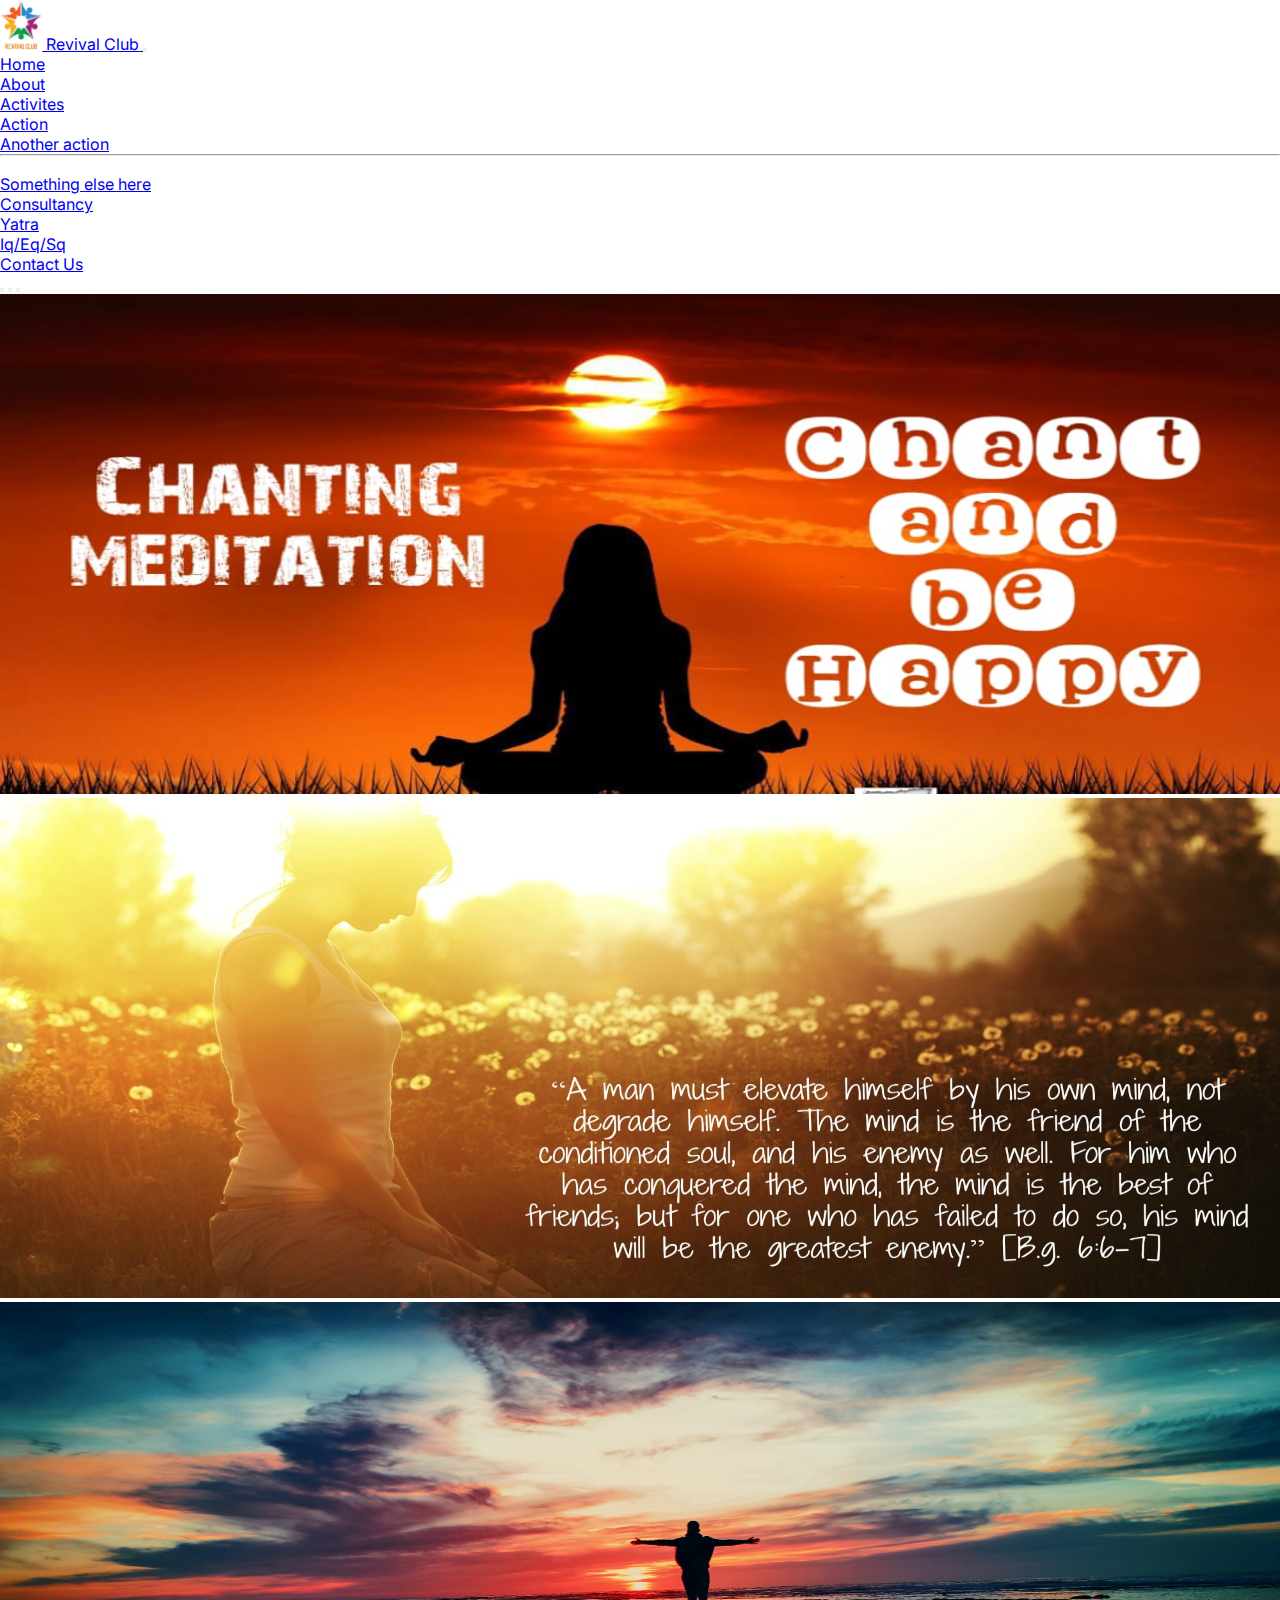
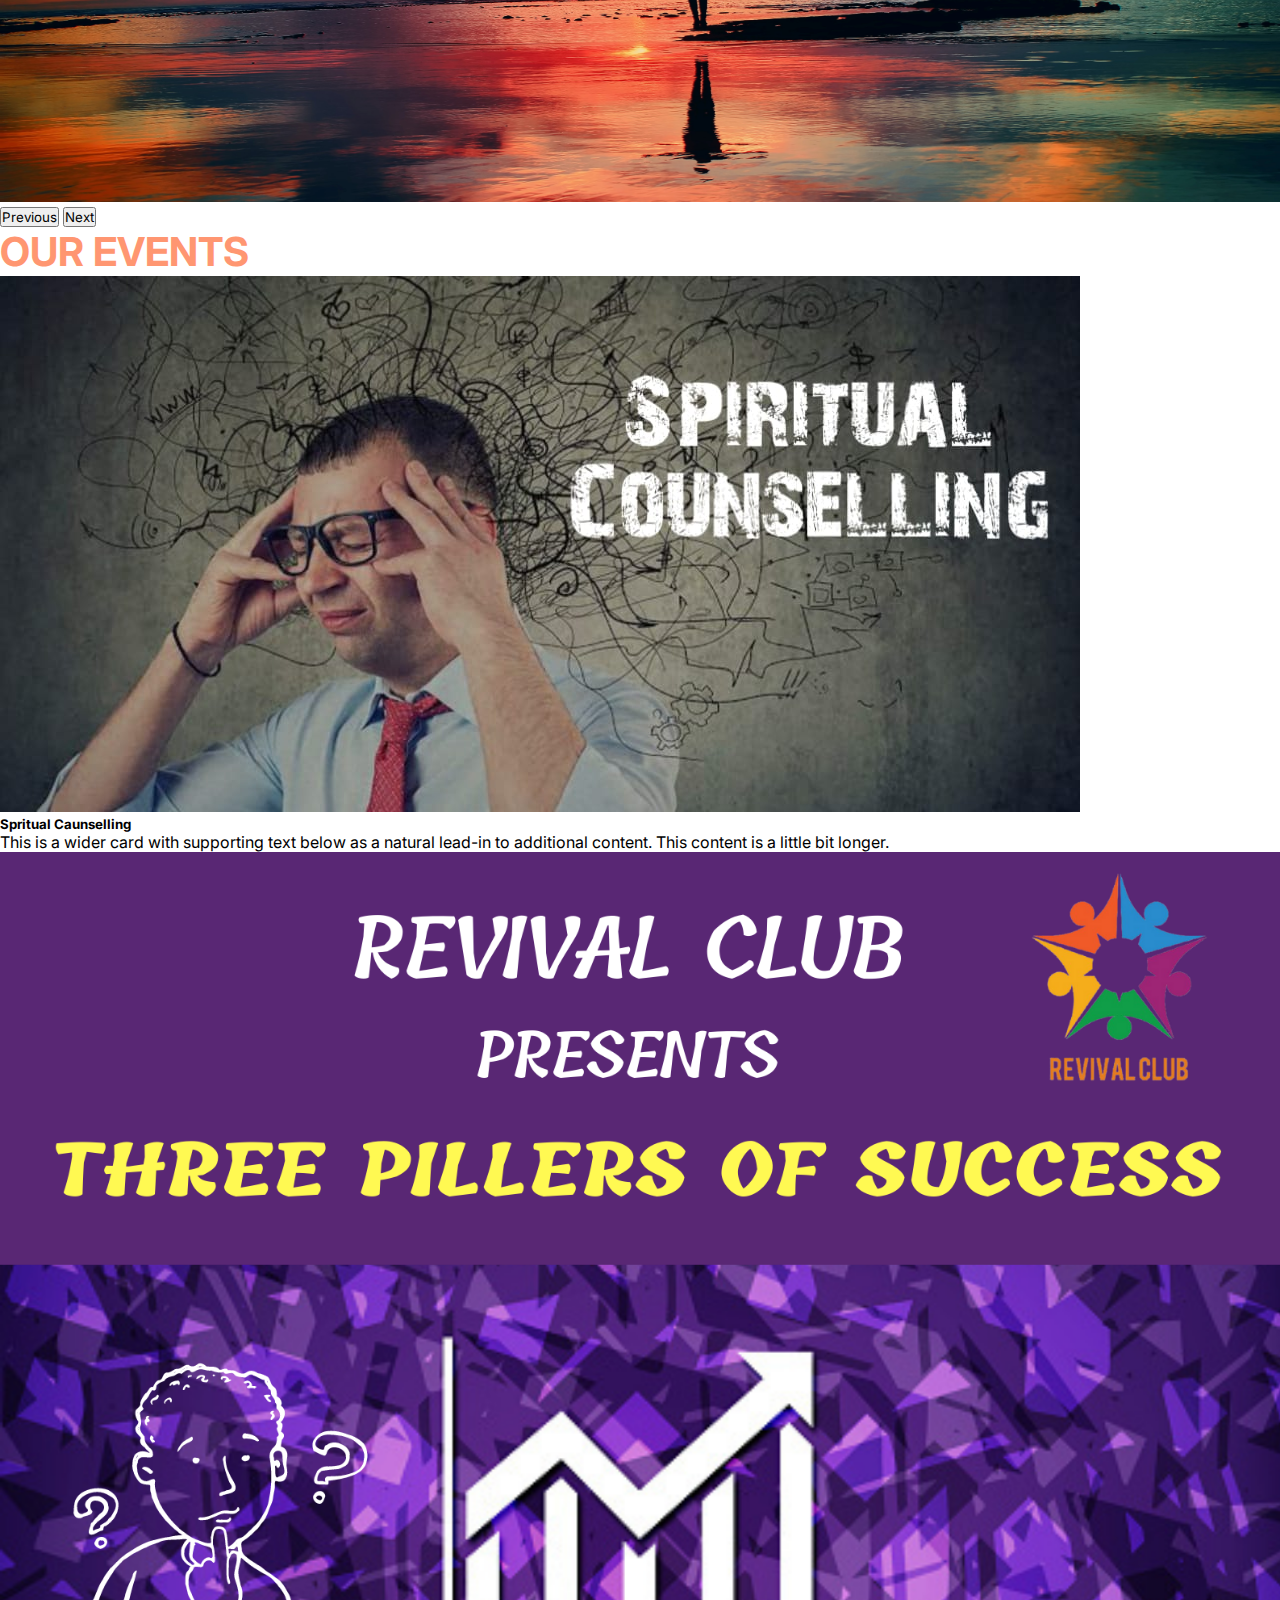
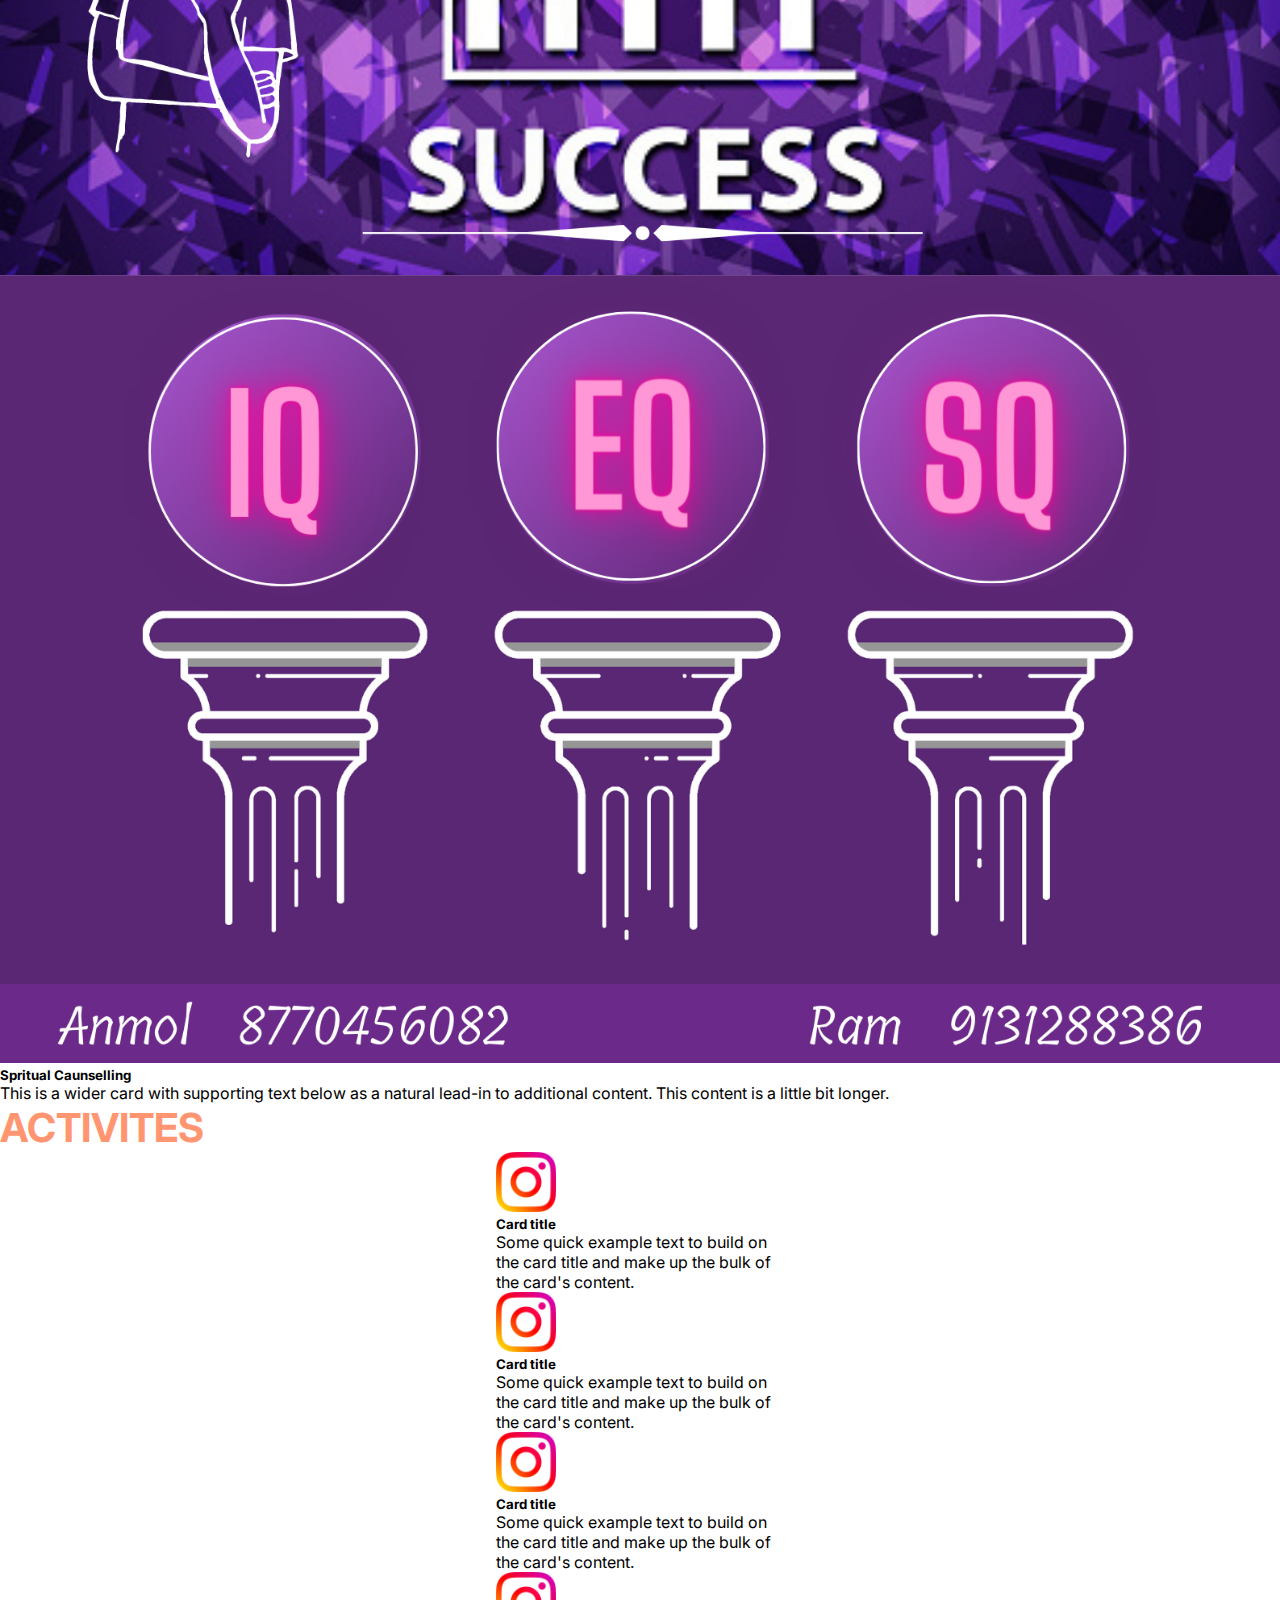
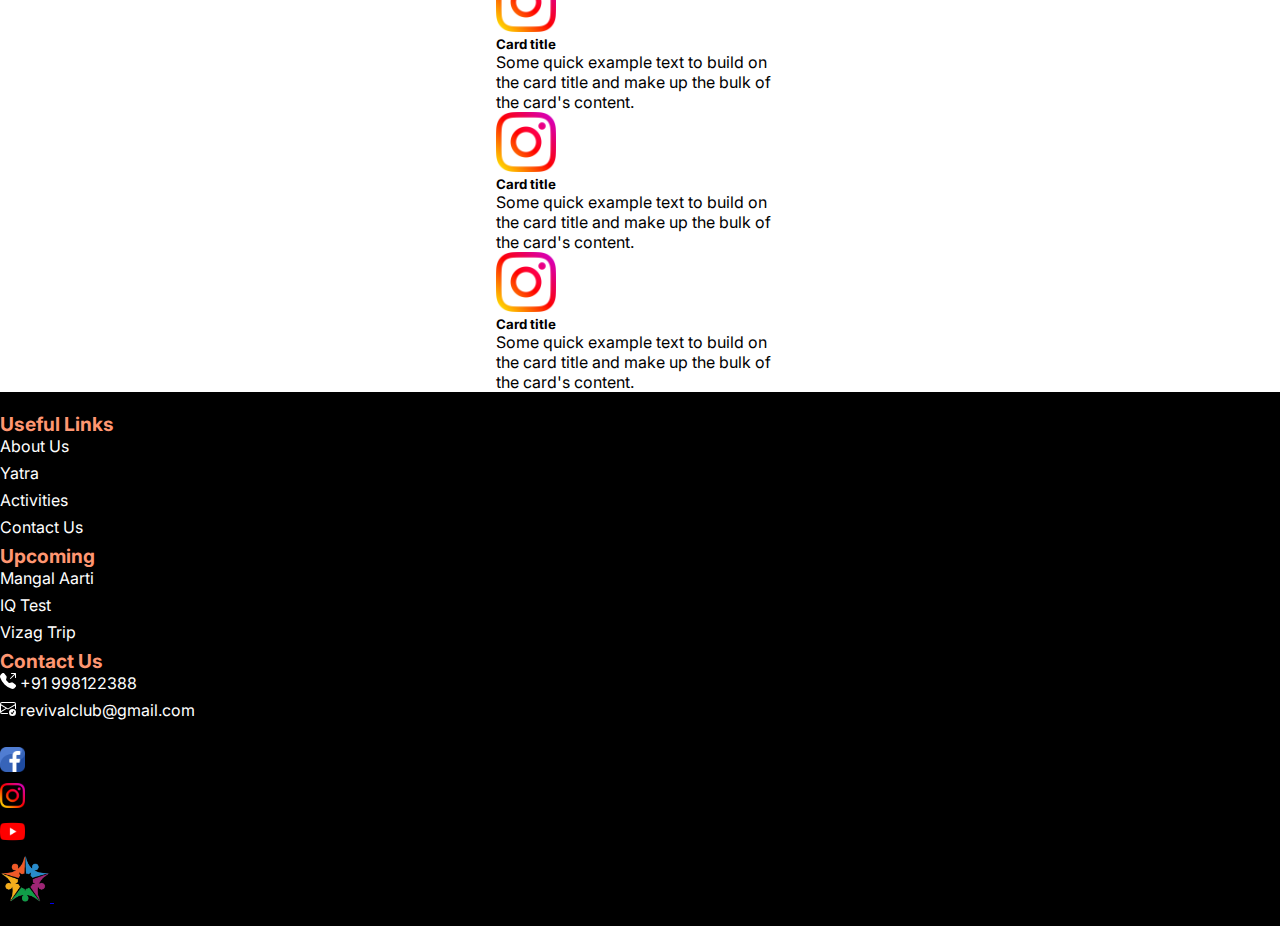
==== index.html @ b8dc46ee "first commit" ====
<!doctype html>
<html lang="en">
  <head>
    <!-- Required meta tags -->
    <meta charset="utf-8">
    <meta name="viewport" content="width=device-width, initial-scale=1">
    <link rel="shortcut icon" href="./images/logo/favicon_revival_club.png" type="image/x-icon">
    <!-- Bootstrap CSS -->
    <link href="https://cdn.jsdelivr.net/npm/bootstrap@5.1.3/dist/css/bootstrap.min.css" rel="stylesheet" integrity="sha384-1BmE4kWBq78iYhFldvKuhfTAU6auU8tT94WrHftjDbrCEXSU1oBoqyl2QvZ6jIW3" crossorigin="anonymous">
    <!-- Jquery CDN -->
    <script src="https://ajax.googleapis.com/ajax/libs/jquery/3.6.0/jquery.min.js"></script>
    <!-- Font Awesome CDN -->
    <link rel="stylesheet" href="https://cdnjs.cloudflare.com/ajax/libs/font-awesome/6.1.2/css/all.min.css">    
    <link rel="stylesheet" href="./css/common.css">
    <link rel="stylesheet" href="./css/navbar.css">
    <link rel="stylesheet" href="./css/footer.css">
    <link rel="stylesheet" href="./css/index.css">

    <title>Home - Revival Club</title>
  </head>
  <body>
    
    <!-- navbar -->
    <nav class="navbar navbar-expand-lg navbar-light bg-light">
        <div class="container-fluid">
            <a class="navbar-brand" href="./index.html">
                <img src="./images/logo/logo_revival_club.png" alt="logo_revival_club" 
               class="img-fluid logo" >&nbsp;Revival&nbsp;Club
              </a>
          <button class="navbar-toggler" type="button" data-bs-toggle="collapse" data-bs-target="#navbarSupportedContent" aria-controls="navbarSupportedContent" aria-expanded="false" aria-label="Toggle navigation">
            <span class="navbar-toggler-icon"></span>
          </button>
          <div class="collapse navbar-collapse" id="navbarSupportedContent">
            <ul class="navbar-nav me-auto mb-2 mb-lg-0">
              <!-- <li class="nav-item">
                <a class="nav-link active" aria-current="page" href="#">Home</a>
              </li>
              <li class="nav-item">
                <a class="nav-link" href="#">About</a>
              </li>
              <li class="nav-item dropdown">
                <a class="nav-link dropdown-toggle" href="#" id="navbarDropdown" role="button" data-bs-toggle="dropdown" aria-expanded="false">
                  Activites
                </a>
                <ul class="dropdown-menu" aria-labelledby="navbarDropdown">
                  <li><a class="dropdown-item" href="#">Action</a></li>
                  <li><a class="dropdown-item" href="#">Another action</a></li>
                  <li><hr class="dropdown-divider"></li>
                  <li><a class="dropdown-item" href="#">Something else here</a></li>
                </ul>
              </li>
              <li class="nav-item">
                <a class="nav-link">Contact Us</a>
              </li> -->
            </ul>
            <ul class="navbar-nav mb-2 mb-lg-0">
                <li class="nav-item">
                    <a class="nav-link active" aria-current="page" href="./index.html">Home</a>
                </li>
                <li class="nav-item">
                    <a class="nav-link" href="./about.html">About</a>
                </li>
                <li class="nav-item dropdown">
                    <a class="nav-link dropdown-toggle" href="#" id="navbarDropdown" role="button" data-bs-toggle="dropdown" aria-expanded="false">
                      Activites
                    </a>
                <ul class="dropdown-menu" aria-labelledby="navbarDropdown">
                    <li><a class="dropdown-item" href="#">Action</a></li>
                    <li><a class="dropdown-item" href="#">Another action</a></li>
                    <li><hr class="dropdown-divider"></li>
                    <li><a class="dropdown-item" href="#">Something else here</a></li>
                </ul>
                </li>
                <li class="nav-item">
                  <a class="nav-link" href="consultancy.html">Consultancy</a>
                </li>
                <li class="nav-item">
                  <a class="nav-link" href="yatra.html">Yatra</a>
                </li>
                <li class="nav-item">
                  <a class="nav-link" href="iq_eq_sq.html">Iq/Eq/Sq</a>
                </li>
                <li class="nav-item">
                    <a class="nav-link" href="contact.html">Contact Us</a>
                </li>
            </ul>
          </div>
        </div>
    </nav>

      <!-- coursel -->
      <div id="carouselExampleCaptions" class="carousel slide" data-bs-ride="carousel">
        <div class="carousel-indicators">
          <button type="button" data-bs-target="#carouselExampleCaptions" data-bs-slide-to="0" class="active" aria-current="true" aria-label="Slide 1"></button>
          <button type="button" data-bs-target="#carouselExampleCaptions" data-bs-slide-to="1" aria-label="Slide 2"></button>
          <button type="button" data-bs-target="#carouselExampleCaptions" data-bs-slide-to="2" aria-label="Slide 3"></button>
        </div>
        <div class="carousel-inner">
          <div class="carousel-item active">
            <img src="./images/carousel/Chanting.jpg" class="d-block w-100 carousel_img" alt="chanting">
            <div class="carousel-caption d-none d-md-block">
              <!-- <h5>First slide label</h5>
              <p>Some representative placeholder content for the first slide.</p> -->
            </div>
          </div>
          <div class="carousel-item">
            <img src="./images/carousel/quote1.jpg" class="d-block w-100 carousel_img" alt="img2">
            <div class="carousel-caption d-none d-md-block">
              <!-- <h5>Second slide label</h5>
              <p>Some representative placeholder content for the second slide.</p> -->
            </div>
          </div>
          <div class="carousel-item">
            <img src="./images/carousel/standing_man_img.jpg" class="d-block w-100 carousel_img" alt="img3">
            <div class="carousel-caption d-none d-md-block">
              <!-- <h5>Third slide label</h5>
              <p>Some representative placeholder content for the third slide.</p> -->
            </div>
          </div>
        </div>
        <button class="carousel-control-prev" type="button" data-bs-target="#carouselExampleCaptions" data-bs-slide="prev">
          <span class="carousel-control-prev-icon" aria-hidden="true"></span>
          <span class="visually-hidden">Previous</span>
        </button>
        <button class="carousel-control-next" type="button" data-bs-target="#carouselExampleCaptions" data-bs-slide="next">
          <span class="carousel-control-next-icon" aria-hidden="true"></span>
          <span class="visually-hidden">Next</span>
        </button>
      </div>

      <!-- Events -->
      <div class="container-fluid events">
            <div class="row">
                <div class="col-12 text-center mt-5">
                    <h1 class="heading mb-3">Our Events</h1>
                </div>

              
                <div class="col-12 col-md-6 offset-md-3">
                    <div class="card mb-3 " style="width:100%; margin: auto;">
                        <div class="row g-0">
                          <div class="col-md-4 p-1 align-items-center align-self-center" style="overflow: hidden;">
                            <img src="./images/carousel/spiritual counseling.jpg" 
                            class="img-fluid rounded-start" style="max-width: 100%;" alt="...">
                          </div>
                          <div class="col-md-8">
                            <div class="card-body">
                              <h5 class="card-title">Spritual Caunselling</h5>
                              <p class="card-text">This is a wider card with supporting text below as a natural lead-in to additional content. This content is a little bit longer.</p>
                              <!-- <p class="card-text"><small class="text-muted">Last updated 3 mins ago</small></p> -->
                            </div>
                          </div>
                        </div>
                    </div>
                </div>

                <div class="col-12 col-md-6 offset-md-3">
                  <div class="card mb-3 p-2" style="width:100%; margin: auto;">
                      <div class="row g-0">
                        <div class="col-md-4  align-items-center align-self-center" style="overflow: hidden;">
                          <img src="./images/cards/IQ.png" 
                          class="img-fluid rounded-start" style="max-width: 100%;" alt="...">
                        </div>
                        <div class="col-md-8">
                          <div class="card-body">
                            <h5 class="card-title">Spritual Caunselling</h5>
                            <p class="card-text">This is a wider card with supporting text below as a natural lead-in to additional content. This content is a little bit longer.</p>
                            <!-- <p class="card-text"><small class="text-muted">Last updated 3 mins ago</small></p> -->
                          </div>
                        </div>
                      </div>
                  </div>
              </div>

               

            </div>
      </div>

      <!-- Activity -->
      <div class="container-fluid events activity">
        <div class="row">
          <div class="col-12 text-center mt-5">
            <h1 class="heading  mb-3">Activites</h1>
          </div>
          <div class="col-12 col-sm-4 col-lg-3 mb-4">
            <div class="card p-2 p-sm-3" style="width: 18rem; margin: auto;">
              <img src="./images/icons/instagram.png" class="card-img-top" style="max-width: 60px; margin: auto;" alt="insta">

              <div class="card-body text-center">
                <h5 class="card-title">Card title</h5>
                <p class="card-text">Some quick example text to build on the card title and make up the bulk of the card's content.</p>
                
              </div>
            </div>
          </div>
          <div class="col-12 col-sm-4 col-lg-3 mb-4">
            <div class="card p-2 p-sm-3" style="width: 18rem; margin: auto;">
              <img src="./images/icons/instagram.png" class="card-img-top" style="max-width: 60px; margin: auto;" alt="insta">

              <div class="card-body text-center">
                <h5 class="card-title">Card title</h5>
                <p class="card-text">Some quick example text to build on the card title and make up the bulk of the card's content.</p>
                
              </div>
            </div>
          </div>
          <div class="col-12 col-sm-4 col-lg-3 mb-4">
            <div class="card p-2 p-sm-3" style="width: 18rem; margin: auto;">
              <img src="./images/icons/instagram.png" class="card-img-top" style="max-width: 60px; margin: auto;" alt="insta">

              <div class="card-body text-center">
                <h5 class="card-title">Card title</h5>
                <p class="card-text">Some quick example text to build on the card title and make up the bulk of the card's content.</p>
                
              </div>
            </div>
          </div>
          <div class="col-12 col-sm-4 col-lg-3 mb-4">
            <div class="card p-2 p-sm-3" style="width: 18rem; margin: auto;">
              <img src="./images/icons/instagram.png" class="card-img-top" style="max-width: 60px; margin: auto;" alt="insta">

              <div class="card-body text-center">
                <h5 class="card-title">Card title</h5>
                <p class="card-text">Some quick example text to build on the card title and make up the bulk of the card's content.</p>
                
              </div>
            </div>
          </div>
          <div class="col-12 col-sm-4 col-lg-3 mb-4">
            <div class="card p-2 p-sm-3" style="width: 18rem; margin: auto;">
              <img src="./images/icons/instagram.png" class="card-img-top" style="max-width: 60px; margin: auto;" alt="insta">

              <div class="card-body text-center">
                <h5 class="card-title">Card title</h5>
                <p class="card-text">Some quick example text to build on the card title and make up the bulk of the card's content.</p>
                
              </div>
            </div>
          </div>
          <div class="col-12 col-sm-4 col-lg-3 mb-4">
            <div class="card p-2 p-sm-3" style="width: 18rem; margin: auto;">
              <img src="./images/icons/instagram.png" class="card-img-top" style="max-width: 60px; margin: auto;" alt="insta">

              <div class="card-body text-center">
                <h5 class="card-title">Card title</h5>
                <p class="card-text">Some quick example text to build on the card title and make up the bulk of the card's content.</p>
                
              </div>
            </div>
          </div>
        </div>
      </div>

      <!-- Footer -->
      <div class="container-fluid footer">
        
         
            <div class="row">
              <div class="col-12 col-md-4 text-center">
                <h5 class="heading">Useful Links</h5>
                
                <div class="links">
                  <a  href="./about.html">About&nbsp;Us</a>
                  <br>
                  <a  href="./yatra.html">Yatra</a>
                  <br>
                  <a  href="#">Activities</a>
                  <br>
                  <a  href="contact.html">Contact&nbsp;Us</a>
                </div>


              </div>
              <div class="col-12 col-md-4 text-center">
                <h5 class="heading">Upcoming</h5>
                
                <div class="links">
                  <a  href="#">Mangal Aarti</a>
                  <br>
                  <a  href="#">IQ Test</a>
                  <br>
                  <a  href="#">Vizag Trip</a>
                </div>

              </div>
              <div class="col-12 col-md-4 text-center">
                <h5 class="heading">Contact Us</h5>
                
                <div class="links">
                  <a  href="tel:998122388">
                    <svg xmlns="http://www.w3.org/2000/svg" width="16" height="16" fill="currentColor" class="bi bi-telephone-outbound-fill" viewBox="0 0 16 16">
                      <path fill-rule="evenodd" d="M1.885.511a1.745 1.745 0 0 1 2.61.163L6.29 2.98c.329.423.445.974.315 1.494l-.547 2.19a.678.678 0 0 0 .178.643l2.457 2.457a.678.678 0 0 0 .644.178l2.189-.547a1.745 1.745 0 0 1 1.494.315l2.306 1.794c.829.645.905 1.87.163 2.611l-1.034 1.034c-.74.74-1.846 1.065-2.877.702a18.634 18.634 0 0 1-7.01-4.42 18.634 18.634 0 0 1-4.42-7.009c-.362-1.03-.037-2.137.703-2.877L1.885.511zM11 .5a.5.5 0 0 1 .5-.5h4a.5.5 0 0 1 .5.5v4a.5.5 0 0 1-1 0V1.707l-4.146 4.147a.5.5 0 0 1-.708-.708L14.293 1H11.5a.5.5 0 0 1-.5-.5z"/>
                    </svg>&nbsp;+91 998122388
                  </a>
                  <br>
                  <a  href="mailto:revivalclub@gmail.com">
                    <svg xmlns="http://www.w3.org/2000/svg" width="16" height="16" fill="currentColor" class="bi bi-envelope-check" viewBox="0 0 16 16">
                      <path d="M2 2a2 2 0 0 0-2 2v8.01A2 2 0 0 0 2 14h5.5a.5.5 0 0 0 0-1H2a1 1 0 0 1-.966-.741l5.64-3.471L8 9.583l7-4.2V8.5a.5.5 0 0 0 1 0V4a2 2 0 0 0-2-2H2Zm3.708 6.208L1 11.105V5.383l4.708 2.825ZM1 4.217V4a1 1 0 0 1 1-1h12a1 1 0 0 1 1 1v.217l-7 4.2-7-4.2Z"/>
                      <path d="M16 12.5a3.5 3.5 0 1 1-7 0 3.5 3.5 0 0 1 7 0Zm-1.993-1.679a.5.5 0 0 0-.686.172l-1.17 1.95-.547-.547a.5.5 0 0 0-.708.708l.774.773a.75.75 0 0 0 1.174-.144l1.335-2.226a.5.5 0 0 0-.172-.686Z"/>
                    </svg>&nbsp;revivalclub@gmail.com
                  </a>
                  <br>
                 

                  <br>
                  <ul class="nav  justify-content-center list-unstyled d-flex mt-2 social_icon">
                    <li class="ms-3"><a class="text-muted" href="#">
                        <img src="./images/icons/facebook.png" alt="facebook" style="max-height: 25px;">
                    </a></li>
                    <li class="ms-3"><a class="text-muted" href="#">
                      <img src="./images/icons/instagram.png" alt="instagram.png" style="max-height: 25px;">
                    </a></li>
                    <li class="ms-3"><a class="text-muted" href="#">
                      <img src="./images/icons/youtube.png" alt="youtube.png" style="max-height: 25px;">
                    </a></li>
                  </ul>
                </div>
              </div>
            </div>
       
          
          
          <div class=" d-flex align-items-center justify-content-center">
            <a href="./index.html" class="mb-3 me-2 mb-md-0 text-muted text-decoration-none lh-1">
              <img src="./images/logo/favicon_revival_club.png" style="max-width: 50px;" alt="logo">
            </a>
            <span class="text-muted">© 2021 Company, Inc</span>
          </div>
      
          
       
      </div>
  

    <!-- Option 1: Bootstrap Bundle with Popper -->
    <script src="https://cdn.jsdelivr.net/npm/bootstrap@5.1.3/dist/js/bootstrap.bundle.min.js" integrity="sha384-ka7Sk0Gln4gmtz2MlQnikT1wXgYsOg+OMhuP+IlRH9sENBO0LRn5q+8nbTov4+1p" crossorigin="anonymous"></script>

  </body>
</html>
---- css/common.css ----
/* This css file is common for all the files */
@import url('https://fonts.googleapis.com/css2?family=Inter:wght@100;200;300;400;500;600;700&display=swap');
*{
    box-sizing: border-box;
    padding: 0px;
    margin: 0px;
    font-family: 'Inter', sans-serif !important;
}
body{
    /* max-width: 1800px;
    margin: auto; */
    font-family: 'Inter', sans-serif !important;
}
---- css/navbar.css ----
.navbar-brand .logo{
    max-height: 50px;

}
---- css/footer.css ----
.footer{
    background-color: black;
    padding-top: 20px ;
    padding-bottom: 20px ;
}
.footer .heading{
    font-family: 'Inter' !important;
    font-size: 1.2rem !important;
    color: #FF9671;
    font-weight: 700;
}
.links a{
    text-decoration: none;
    color: white;
    font-family: 'Inter' !important;
    display: inline-block;
    margin-bottom: 5px;
    border-bottom: 2px solid black;
}

.links a:hover{
    
    border-bottom: 2px solid #FF9671;
}

.social_icon a:hover{
    transition: 0.7s;
}
.social_icon a:hover{
   
    border-bottom: 2px solid black;
    -ms-transform: rotate(360deg) scale(1.07); /* IE 9 */
  transform: rotate(360deg) scale(1.07);
    /* transform: scale(1.07); */
}
---- css/index.css ----
.carousel_img{
    width: 100%;
    height: 500px;
}
.events .heading{
    font-family: 'Inter' !important;
    font-size: 2.5rem !important;
    color: #FF9671;
    font-weight: 700;
    text-transform: uppercase;
}

.activity .card:hover{
    transition: 0.3s all linear;
}

.activity .card:hover{
    border: 1px solid black;
    box-shadow: 1px 2px 5px grey;
    transform: scale(1.02);
}
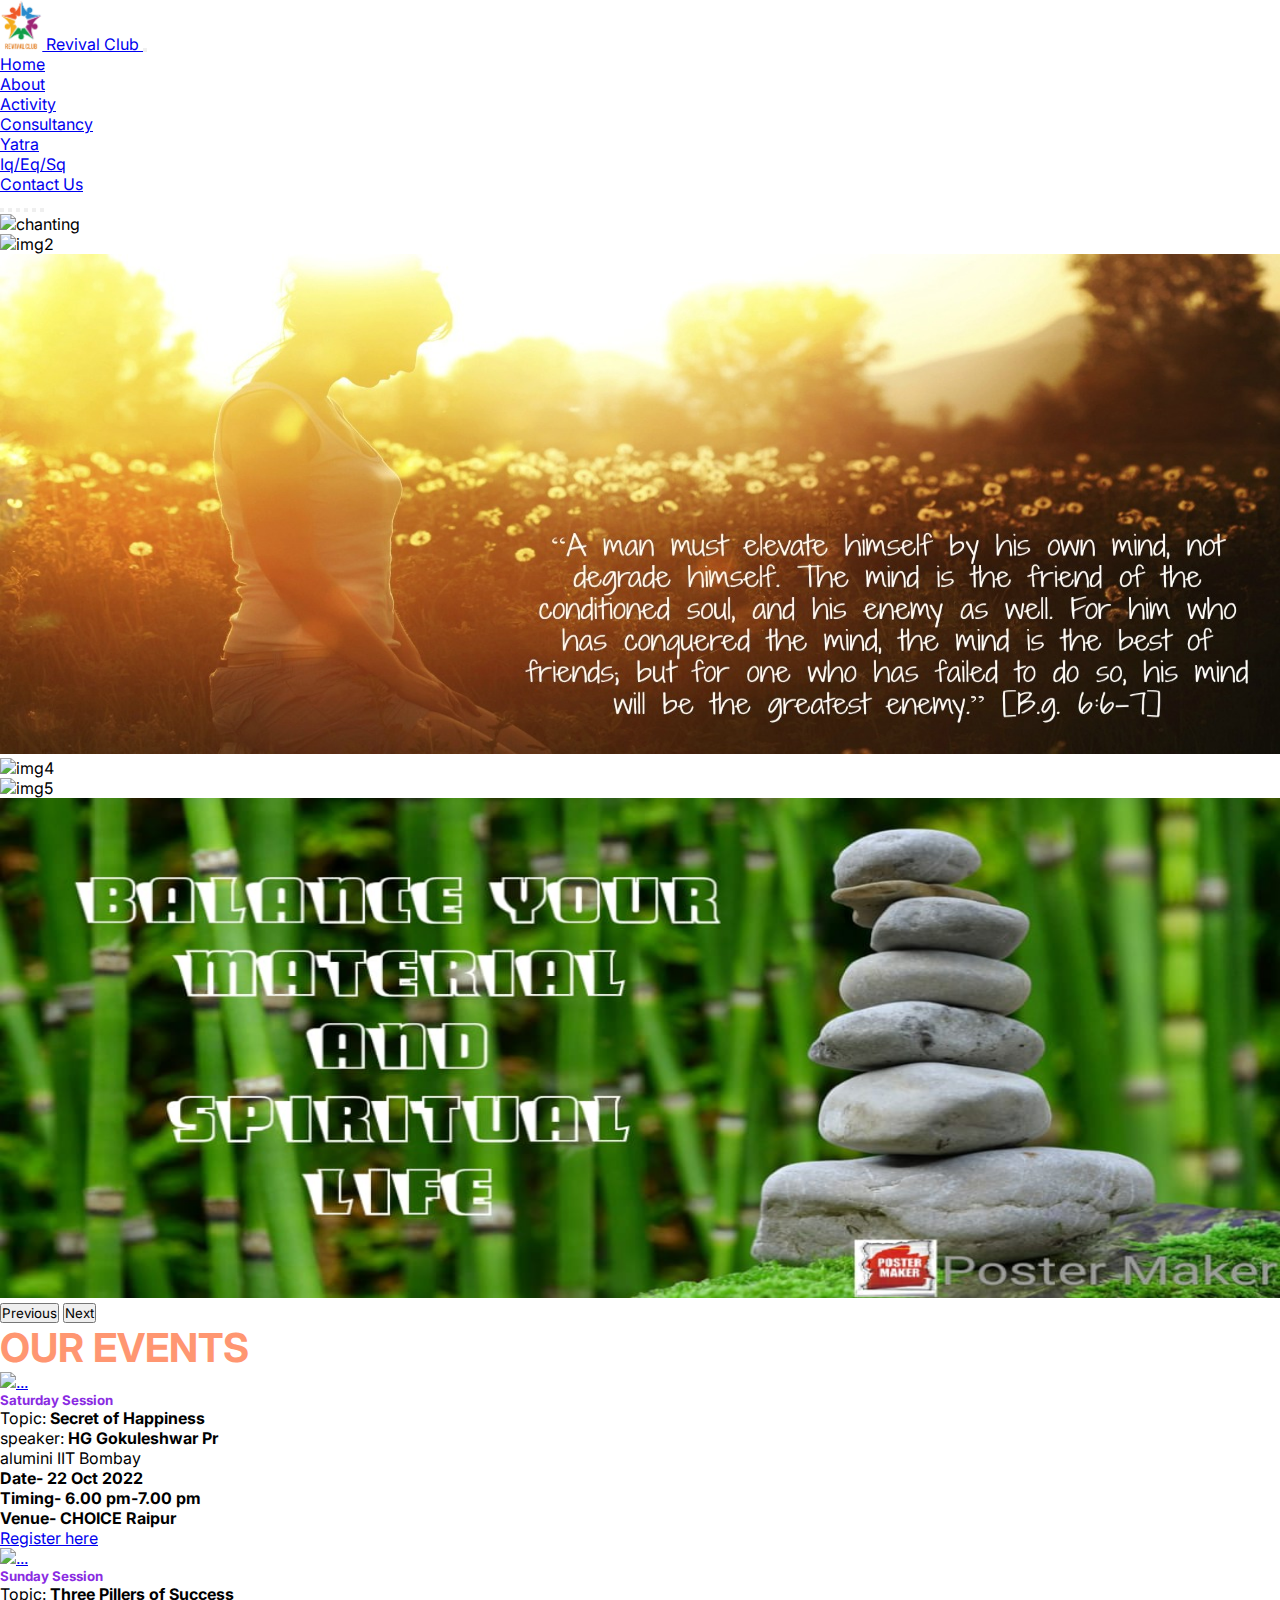
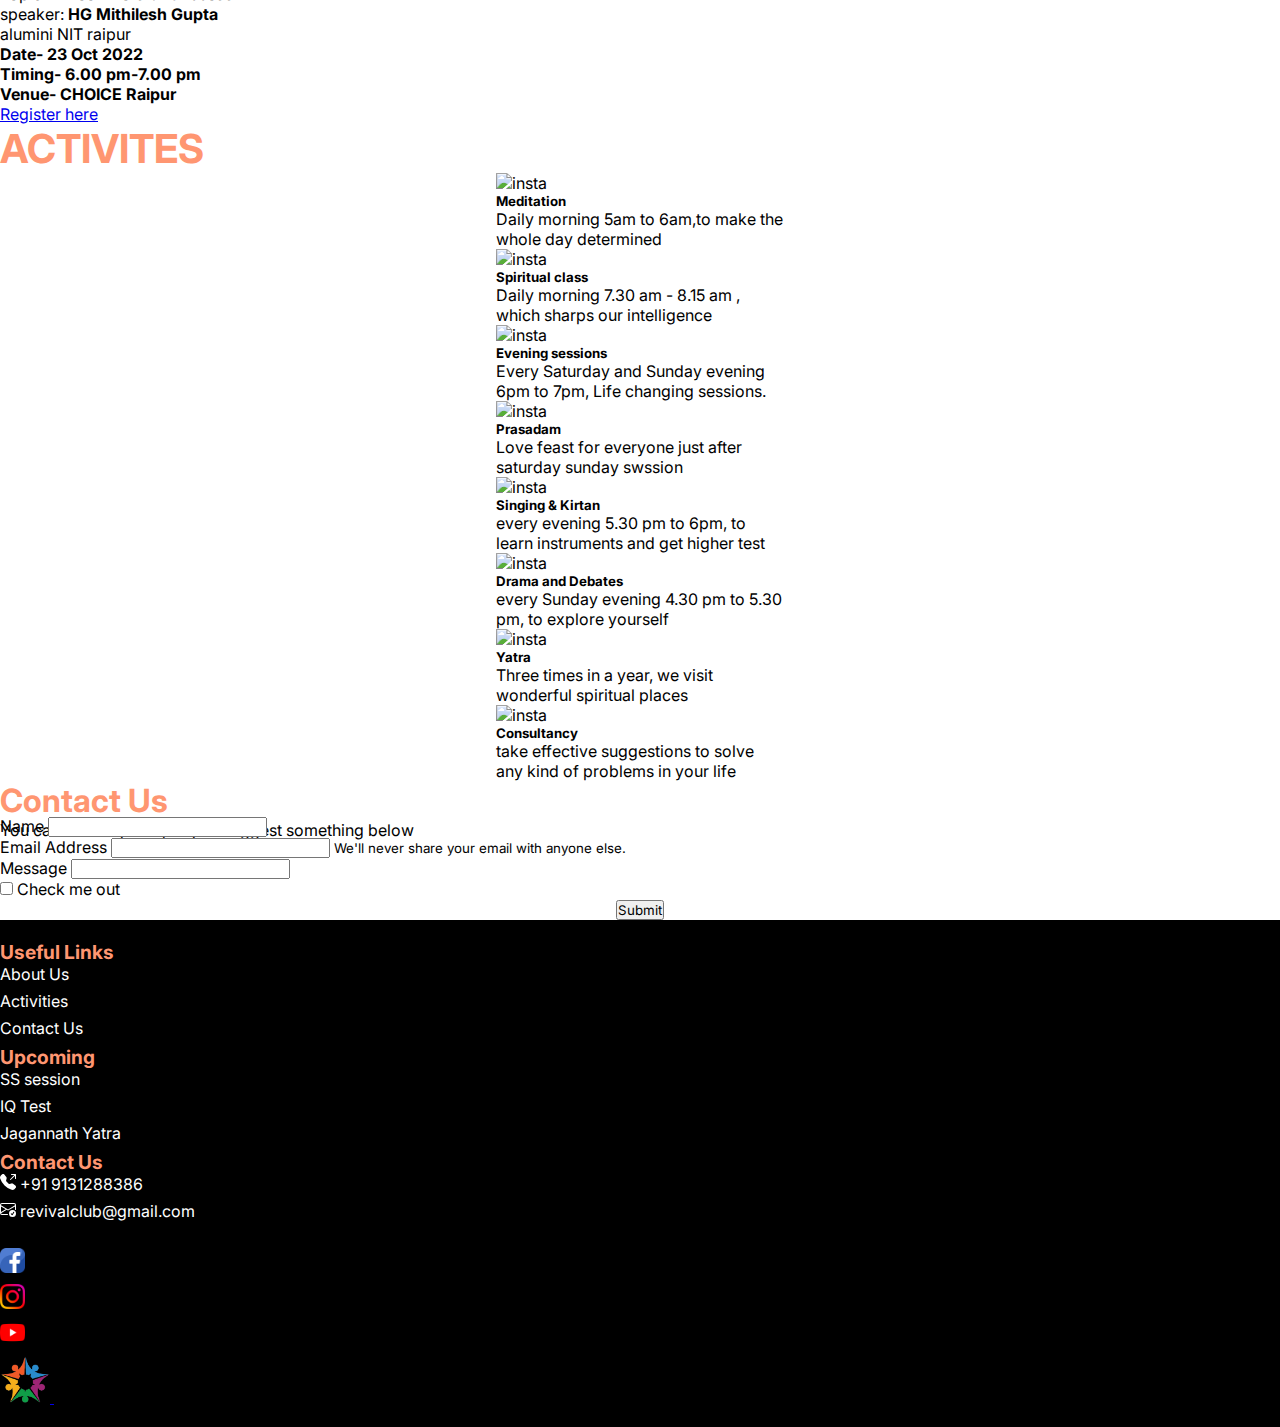
==== commit f75436e0: "Add files via upload" ====
--- a/index.html
+++ b/index.html
@@ -60,7 +60,7 @@
                 <li class="nav-item">
                     <a class="nav-link" href="./about.html">About</a>
                 </li>
-                <li class="nav-item dropdown">
+                <!-- <li class="nav-item dropdown">
                     <a class="nav-link dropdown-toggle" href="#" id="navbarDropdown" role="button" data-bs-toggle="dropdown" aria-expanded="false">
                       Activites
                     </a>
@@ -70,7 +70,10 @@
                     <li><hr class="dropdown-divider"></li>
                     <li><a class="dropdown-item" href="#">Something else here</a></li>
                 </ul>
-                </li>
+                </li> -->
+                <li class="nav-item">
+                  <a class="nav-link" href="./index.html#act">Activity</a>
+              </li>
                 <li class="nav-item">
                   <a class="nav-link" href="consultancy.html">Consultancy</a>
                 </li>
@@ -78,7 +81,7 @@
                   <a class="nav-link" href="yatra.html">Yatra</a>
                 </li>
                 <li class="nav-item">
-                  <a class="nav-link" href="iq_eq_sq.html">Iq/Eq/Sq</a>
+                  <a class="nav-link" href="IESq.html">Iq/Eq/Sq</a>
                 </li>
                 <li class="nav-item">
                     <a class="nav-link" href="contact.html">Contact Us</a>
@@ -94,27 +97,51 @@
           <button type="button" data-bs-target="#carouselExampleCaptions" data-bs-slide-to="0" class="active" aria-current="true" aria-label="Slide 1"></button>
           <button type="button" data-bs-target="#carouselExampleCaptions" data-bs-slide-to="1" aria-label="Slide 2"></button>
           <button type="button" data-bs-target="#carouselExampleCaptions" data-bs-slide-to="2" aria-label="Slide 3"></button>
+          <button type="button" data-bs-target="#carouselExampleCaptions" data-bs-slide-to="3" aria-label="Slide 4"></button>
+          <button type="button" data-bs-target="#carouselExampleCaptions" data-bs-slide-to="4" aria-label="Slide 5"></button>
+          <button type="button" data-bs-target="#carouselExampleCaptions" data-bs-slide-to="5" aria-label="Slide 6"></button>
         </div>
         <div class="carousel-inner">
           <div class="carousel-item active">
-            <img src="./images/carousel/Chanting.jpg" class="d-block w-100 carousel_img" alt="chanting">
+            <img src="./images/carousel/chanting.jpg" class="d-block w-100 carousel_img" alt="chanting">
             <div class="carousel-caption d-none d-md-block">
               <!-- <h5>First slide label</h5>
               <p>Some representative placeholder content for the first slide.</p> -->
             </div>
           </div>
           <div class="carousel-item">
-            <img src="./images/carousel/quote1.jpg" class="d-block w-100 carousel_img" alt="img2">
+            <img src="./images/carousel/reviving.jpg" class="d-block w-100 carousel_img" alt="img2">
             <div class="carousel-caption d-none d-md-block">
               <!-- <h5>Second slide label</h5>
               <p>Some representative placeholder content for the second slide.</p> -->
             </div>
           </div>
           <div class="carousel-item">
-            <img src="./images/carousel/standing_man_img.jpg" class="d-block w-100 carousel_img" alt="img3">
+            <img src="./images/carousel/quote1.jpg" class="d-block w-100 carousel_img" alt="img3">
             <div class="carousel-caption d-none d-md-block">
               <!-- <h5>Third slide label</h5>
               <p>Some representative placeholder content for the third slide.</p> -->
+            </div>
+          </div>
+          <div class="carousel-item">
+            <img src="./images/carousel/counselling.jpg" class="d-block w-100 carousel_img" alt="img4">
+            <div class="carousel-caption d-none d-md-block">
+              <!-- <h5>Fourth slide label</h5>
+              <p>Some representative placeholder content for the fourth slide.</p> -->
+            </div>
+          </div>
+          <div class="carousel-item">
+            <img src="./images/carousel/bhagvatam.jpg" class="d-block w-100 carousel_img" alt="img5">
+            <div class="carousel-caption d-none d-md-block">
+              <!-- <h5>Fifth slide label</h5>
+              <p>Some representative placeholder content for the fifth slide.</p> -->
+            </div>
+          </div>
+          <div class="carousel-item">
+            <img src="./images/carousel/Balancing life.jpg" class="d-block w-100 carousel_img" alt="img6">
+            <div class="carousel-caption d-none d-md-block">
+              <!-- <h5>Sixth slide label</h5>
+              <p>Some representative placeholder content for the sixth slide.</p> -->
             </div>
           </div>
         </div>
@@ -129,24 +156,31 @@
       </div>
 
       <!-- Events -->
-      <div class="container-fluid events">
+      <div id="eve" class="container-fluid events">
             <div class="row">
                 <div class="col-12 text-center mt-5">
                     <h1 class="heading mb-3">Our Events</h1>
                 </div>
 
               
-                <div class="col-12 col-md-6 offset-md-3">
-                    <div class="card mb-3 " style="width:100%; margin: auto;">
+                <div class="col">
+                    <div class="card mb-3 p-2" style="width:100%; margin: auto;">
                         <div class="row g-0">
-                          <div class="col-md-4 p-1 align-items-center align-self-center" style="overflow: hidden;">
-                            <img src="./images/carousel/spiritual counseling.jpg" 
-                            class="img-fluid rounded-start" style="max-width: 100%;" alt="...">
+                          <div class="col p-1 align-items-center align-self-center" style="overflow: hidden;">
+                          <a href="./images/cards/session1.png"><img src="./images/cards/session1.png" 
+                            id="imagehover1" class="img-fluid rounded-start" style="max-width: 100%;" alt="..."></a>  
                           </div>
-                          <div class="col-md-8">
+                          <div class="col">
                             <div class="card-body">
-                              <h5 class="card-title">Spritual Caunselling</h5>
-                              <p class="card-text">This is a wider card with supporting text below as a natural lead-in to additional content. This content is a little bit longer.</p>
+                              <h5 class="card-title" style="color: blueviolet;">Saturday Session</h5>
+                              <p class="card-text";"> Topic: <b>Secret of Happiness</b><br>
+                                speaker: <b>HG Gokuleshwar Pr</b> <br> alumini IIT Bombay
+                               <br> <b style="text-align: center;"> Date- 22 Oct 2022 </b> <br>
+                                <b style="text-align: center;">  Timing- 6.00 pm-7.00 pm</b><br>
+                                <b style="text-align: center;">  Venue- CHOICE Raipur </b>
+                                </p>
+                                <a href="
+                                http://bit.ly/detox_to_rejuvenate" class="btn btn-primary">Register here</a>
                               <!-- <p class="card-text"><small class="text-muted">Last updated 3 mins ago</small></p> -->
                             </div>
                           </div>
@@ -154,97 +188,126 @@
                     </div>
                 </div>
 
-                <div class="col-12 col-md-6 offset-md-3">
+                <div class="col">
                   <div class="card mb-3 p-2" style="width:100%; margin: auto;">
                       <div class="row g-0">
-                        <div class="col-md-4  align-items-center align-self-center" style="overflow: hidden;">
-                          <img src="./images/cards/IQ.png" 
-                          class="img-fluid rounded-start" style="max-width: 100%;" alt="...">
+                        <div class="col p-1 align-items-center align-self-center" style="overflow: hidden;">
+                        <a href="./images/cards/IQ.png"><img src="./images/cards/IQ.png" 
+                          id="imagehover1" class="img-fluid rounded-start" style="max-width: 100%;" alt="..."></a>  
                         </div>
-                        <div class="col-md-8">
+                        <div class="col">
                           <div class="card-body">
-                            <h5 class="card-title">Spritual Caunselling</h5>
-                            <p class="card-text">This is a wider card with supporting text below as a natural lead-in to additional content. This content is a little bit longer.</p>
+                            <h5 class="card-title" style="color: blueviolet;">Sunday Session</h5>
+                            <p class="card-text";"> Topic: <b>Three Pillers of Success</b><br>
+                              speaker: <b>HG Mithilesh Gupta</b> <br> alumini NIT raipur
+                             <br> <b style="text-align: center;"> Date- 23 Oct 2022 </b> <br>
+                              <b style="text-align: center;">  Timing- 6.00 pm-7.00 pm</b><br>
+                              <b style="text-align: center;">  Venue- CHOICE Raipur </b>
+                              </p>
+                              <a href="
+                              http://bit.ly/detox_to_rejuvenate" class="btn btn-primary">Register here</a>
                             <!-- <p class="card-text"><small class="text-muted">Last updated 3 mins ago</small></p> -->
                           </div>
                         </div>
                       </div>
                   </div>
-              </div>
-
-               
+                </div>
 
             </div>
       </div>
-
+      
+     
       <!-- Activity -->
-      <div class="container-fluid events activity">
+      <div id="act" class="container-fluid events activity">
         <div class="row">
           <div class="col-12 text-center mt-5">
             <h1 class="heading  mb-3">Activites</h1>
           </div>
           <div class="col-12 col-sm-4 col-lg-3 mb-4">
             <div class="card p-2 p-sm-3" style="width: 18rem; margin: auto;">
-              <img src="./images/icons/instagram.png" class="card-img-top" style="max-width: 60px; margin: auto;" alt="insta">
-
-              <div class="card-body text-center">
-                <h5 class="card-title">Card title</h5>
-                <p class="card-text">Some quick example text to build on the card title and make up the bulk of the card's content.</p>
-                
-              </div>
-            </div>
-          </div>
-          <div class="col-12 col-sm-4 col-lg-3 mb-4">
-            <div class="card p-2 p-sm-3" style="width: 18rem; margin: auto;">
-              <img src="./images/icons/instagram.png" class="card-img-top" style="max-width: 60px; margin: auto;" alt="insta">
-
-              <div class="card-body text-center">
-                <h5 class="card-title">Card title</h5>
-                <p class="card-text">Some quick example text to build on the card title and make up the bulk of the card's content.</p>
-                
-              </div>
-            </div>
-          </div>
-          <div class="col-12 col-sm-4 col-lg-3 mb-4">
-            <div class="card p-2 p-sm-3" style="width: 18rem; margin: auto;">
-              <img src="./images/icons/instagram.png" class="card-img-top" style="max-width: 60px; margin: auto;" alt="insta">
-
-              <div class="card-body text-center">
-                <h5 class="card-title">Card title</h5>
-                <p class="card-text">Some quick example text to build on the card title and make up the bulk of the card's content.</p>
-                
-              </div>
-            </div>
-          </div>
-          <div class="col-12 col-sm-4 col-lg-3 mb-4">
-            <div class="card p-2 p-sm-3" style="width: 18rem; margin: auto;">
-              <img src="./images/icons/instagram.png" class="card-img-top" style="max-width: 60px; margin: auto;" alt="insta">
-
-              <div class="card-body text-center">
-                <h5 class="card-title">Card title</h5>
-                <p class="card-text">Some quick example text to build on the card title and make up the bulk of the card's content.</p>
-                
-              </div>
-            </div>
-          </div>
-          <div class="col-12 col-sm-4 col-lg-3 mb-4">
-            <div class="card p-2 p-sm-3" style="width: 18rem; margin: auto;">
-              <img src="./images/icons/instagram.png" class="card-img-top" style="max-width: 60px; margin: auto;" alt="insta">
-
-              <div class="card-body text-center">
-                <h5 class="card-title">Card title</h5>
-                <p class="card-text">Some quick example text to build on the card title and make up the bulk of the card's content.</p>
-                
-              </div>
-            </div>
-          </div>
-          <div class="col-12 col-sm-4 col-lg-3 mb-4">
-            <div class="card p-2 p-sm-3" style="width: 18rem; margin: auto;">
-              <img src="./images/icons/instagram.png" class="card-img-top" style="max-width: 60px; margin: auto;" alt="insta">
-
-              <div class="card-body text-center">
-                <h5 class="card-title">Card title</h5>
-                <p class="card-text">Some quick example text to build on the card title and make up the bulk of the card's content.</p>
+              <img src="./images/cards/japa.jpg" class="card-img-top" style="max-width: 60px; margin: auto;" alt="insta">
+
+              <div class="card-body text-center">
+                <h5 class="card-title" style="text-align:centre;">Meditation</h5>
+                <p class="card-text">Daily morning 5am to 6am,to make the whole day determined</p>
+                
+              </div>
+            </div>
+          </div>
+          <div class="col-12 col-sm-4 col-lg-3 mb-4">
+            <div class="card p-2 p-sm-3" style="width: 18rem; margin: auto;">
+              <img src="./images/activity/bgclass.jpg" class="card-img-top" style="max-width: 60px; margin: auto;" alt="insta">
+
+              <div class="card-body text-center">
+                <h5 class="card-title">Spiritual class</h5>
+                <p class="card-text">Daily morning 7.30 am - 8.15 am , which sharps our intelligence</p>
+                
+              </div>
+            </div>
+          </div>
+          <div class="col-12 col-sm-4 col-lg-3 mb-4">
+            <div class="card p-2 p-sm-3" style="width: 18rem; margin: auto;">
+              <img src="./images/activity/workshop.jpg" class="card-img-top" style="max-width: 60px; margin: auto;" alt="insta">
+
+              <div class="card-body text-center">
+                <h5 class="card-title">Evening sessions</h5>
+                <p class="card-text">Every Saturday and Sunday evening 6pm to 7pm, Life changing sessions.</p>
+                
+              </div>
+            </div>
+          </div>
+          <div class="col-12 col-sm-4 col-lg-3 mb-4">
+            <div class="card p-2 p-sm-3" style="width: 18rem; margin: auto;">
+              <img src="./images/activity/Prasadam.jpg" class="card-img-top" style="max-width: 60px; margin: auto;" alt="insta">
+
+              <div class="card-body text-center">
+                <h5 class="card-title">Prasadam</h5>
+                <p class="card-text">Love feast for everyone just after saturday sunday swssion</p>
+                
+              </div>
+            </div>
+          </div>
+          <div class="col-12 col-sm-4 col-lg-3 mb-4">
+            <div class="card p-2 p-sm-3" style="width: 18rem; margin: auto;">
+              <img src="./images/activity/kirtan.jpg" class="card-img-top" style="max-width: 60px; margin: auto;" alt="insta">
+
+              <div class="card-body text-center">
+                <h5 class="card-title">Singing & Kirtan</h5>
+                <p class="card-text">every evening 5.30 pm to  6pm, to learn instruments and get higher test</p>
+                
+              </div>
+            </div>
+          </div>
+          <div class="col-12 col-sm-4 col-lg-3 mb-4">
+            <div class="card p-2 p-sm-3" style="width: 18rem; margin: auto;">
+              <img src="./images/activity/Drama.jpg" class="card-img-top" style="max-width: 60px; margin: auto;" alt="insta">
+
+              <div class="card-body text-center">
+                <h5 class="card-title">Drama and Debates</h5>
+                <p class="card-text">every Sunday evening 4.30 pm to 5.30 pm, to explore yourself</p>
+                
+              </div>
+            </div>
+          </div>
+          <div class="col-12 col-sm-4 col-lg-3 mb-4">
+            <div class="card p-2 p-sm-3" style="width: 18rem; margin: auto;">
+              <img src="./images/activity/yatra1.jpg" class="card-img-top" style="max-width: 60px; margin: auto;" alt="insta">
+
+              <div class="card-body text-center">
+                <h5 class="card-title">Yatra</h5>
+                <p class="card-text">Three times in a year, we visit wonderful spiritual places</p>
+                
+              </div>
+            </div>
+          </div>
+         
+          <div class="col-12 col-sm-4 col-lg-3 mb-4">
+            <div class="card p-2 p-sm-3" style="width: 18rem; margin: auto;">
+              <img src="./images/carousel/counselling.jpg" class="card-img-top" style="max-width: 60px; margin: auto;" alt="insta">
+
+              <div class="card-body text-center">
+                <h5 class="card-title">Consultancy</h5>
+                <p class="card-text">take effective suggestions to solve any kind of problems in your life</p>
                 
               </div>
             </div>
@@ -252,6 +315,42 @@
         </div>
       </div>
 
+        <!--contact us  -->
+        <section id="contact" class="contact" >
+          <div class="container py-5">
+              <div class="section-title text-center pt-2">
+                  <h1 class="h1 pb-2" style="color: #FF9671;">Contact Us</h1>
+                  <p class="text-muted">You can submit your query or suggest something below</p>
+              </div>
+              <div class="row" style="margin-top: -1.5rem;">
+                  <form action="#" class="col-md-10 mx-auto py-5">
+                      <div class="form-group mb-3">
+                          <label for="name">Name</label>
+                          <input id="name" type="text" class="form-control">
+                      </div>
+                      <div class="form-group mb-3">
+                          <label for="email">Email Address</label>
+                          <input id="email" type="email" class="form-control">
+                          <small class="form-text text-muted">We'll never share your email with anyone else.</small>
+                      </div>
+                      <div class="form-group mb-3">
+                          <label for="message">Message</label>
+                          <input id="message" type="text" class="form-control">
+                      </div>
+                      <div class="form-group mb-3">
+                          <input id="checkbox" type="checkbox" class="form-check-input">
+                          <label class="form-check-label" for="checkbox">Check me out</label>
+                      </div>
+                      <div class="button" style="text-align:center;">
+                        <button class="btn btn-primary" type="submit">Submit</button>
+                      </div>
+                      
+                  </form>
+              </div>
+          </div>
+      </section>
+
+      
       <!-- Footer -->
       <div class="container-fluid footer">
         
@@ -263,9 +362,7 @@
                 <div class="links">
                   <a  href="./about.html">About&nbsp;Us</a>
                   <br>
-                  <a  href="./yatra.html">Yatra</a>
-                  <br>
-                  <a  href="#">Activities</a>
+                  <a  href="#act">Activities</a>
                   <br>
                   <a  href="contact.html">Contact&nbsp;Us</a>
                 </div>
@@ -276,11 +373,11 @@
                 <h5 class="heading">Upcoming</h5>
                 
                 <div class="links">
-                  <a  href="#">Mangal Aarti</a>
-                  <br>
-                  <a  href="#">IQ Test</a>
-                  <br>
-                  <a  href="#">Vizag Trip</a>
+                  <a  href="#eve">SS session</a>
+                  <br>
+                  <a  href="IESq.html">IQ Test</a>
+                  <br>
+                  <a  href="yatra.html">Jagannath Yatra</a>
                 </div>
 
               </div>
@@ -291,7 +388,7 @@
                   <a  href="tel:998122388">
                     <svg xmlns="http://www.w3.org/2000/svg" width="16" height="16" fill="currentColor" class="bi bi-telephone-outbound-fill" viewBox="0 0 16 16">
                       <path fill-rule="evenodd" d="M1.885.511a1.745 1.745 0 0 1 2.61.163L6.29 2.98c.329.423.445.974.315 1.494l-.547 2.19a.678.678 0 0 0 .178.643l2.457 2.457a.678.678 0 0 0 .644.178l2.189-.547a1.745 1.745 0 0 1 1.494.315l2.306 1.794c.829.645.905 1.87.163 2.611l-1.034 1.034c-.74.74-1.846 1.065-2.877.702a18.634 18.634 0 0 1-7.01-4.42 18.634 18.634 0 0 1-4.42-7.009c-.362-1.03-.037-2.137.703-2.877L1.885.511zM11 .5a.5.5 0 0 1 .5-.5h4a.5.5 0 0 1 .5.5v4a.5.5 0 0 1-1 0V1.707l-4.146 4.147a.5.5 0 0 1-.708-.708L14.293 1H11.5a.5.5 0 0 1-.5-.5z"/>
-                    </svg>&nbsp;+91 998122388
+                    </svg>&nbsp;+91 9131288386
                   </a>
                   <br>
                   <a  href="mailto:revivalclub@gmail.com">
@@ -335,6 +432,16 @@
 
     <!-- Option 1: Bootstrap Bundle with Popper -->
     <script src="https://cdn.jsdelivr.net/npm/bootstrap@5.1.3/dist/js/bootstrap.bundle.min.js" integrity="sha384-ka7Sk0Gln4gmtz2MlQnikT1wXgYsOg+OMhuP+IlRH9sENBO0LRn5q+8nbTov4+1p" crossorigin="anonymous"></script>
-
+     <!-- Scripts -->
+     <script
+     src="https://cdn.jsdelivr.net/npm/@popperjs/core@2.9.2/dist/umd/popper.min.js"
+     integrity="sha384-IQsoLXl5PILFhosVNubq5LC7Qb9DXgDA9i+tQ8Zj3iwWAwPtgFTxbJ8NT4GN1R8p"
+     crossorigin="anonymous"
+ ></script>
+ <script
+     src="https://cdn.jsdelivr.net/npm/bootstrap@5.0.2/dist/js/bootstrap.min.js"
+     integrity="sha384-cVKIPhGWiC2Al4u+LWgxfKTRIcfu0JTxR+EQDz/bgldoEyl4H0zUF0QKbrJ0EcQF"
+     crossorigin="anonymous"
+ ></script>
   </body>
 </html>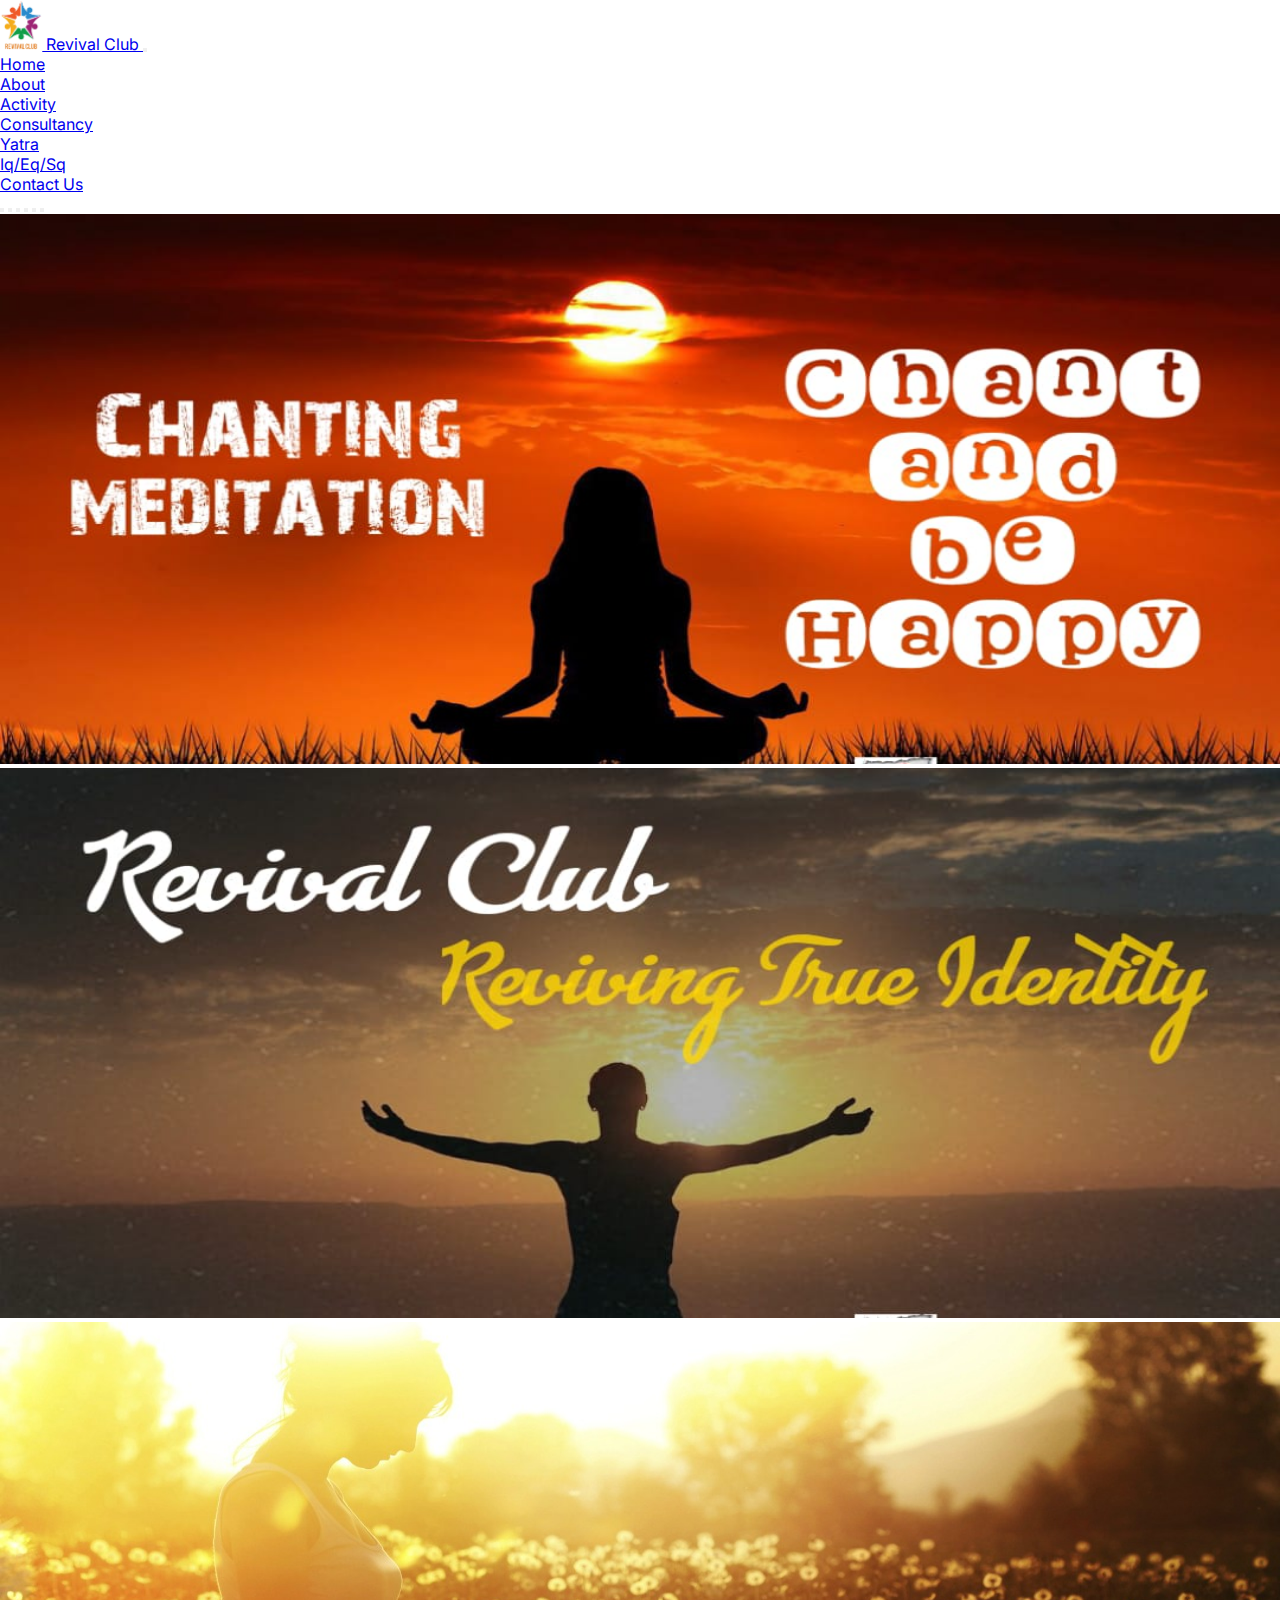
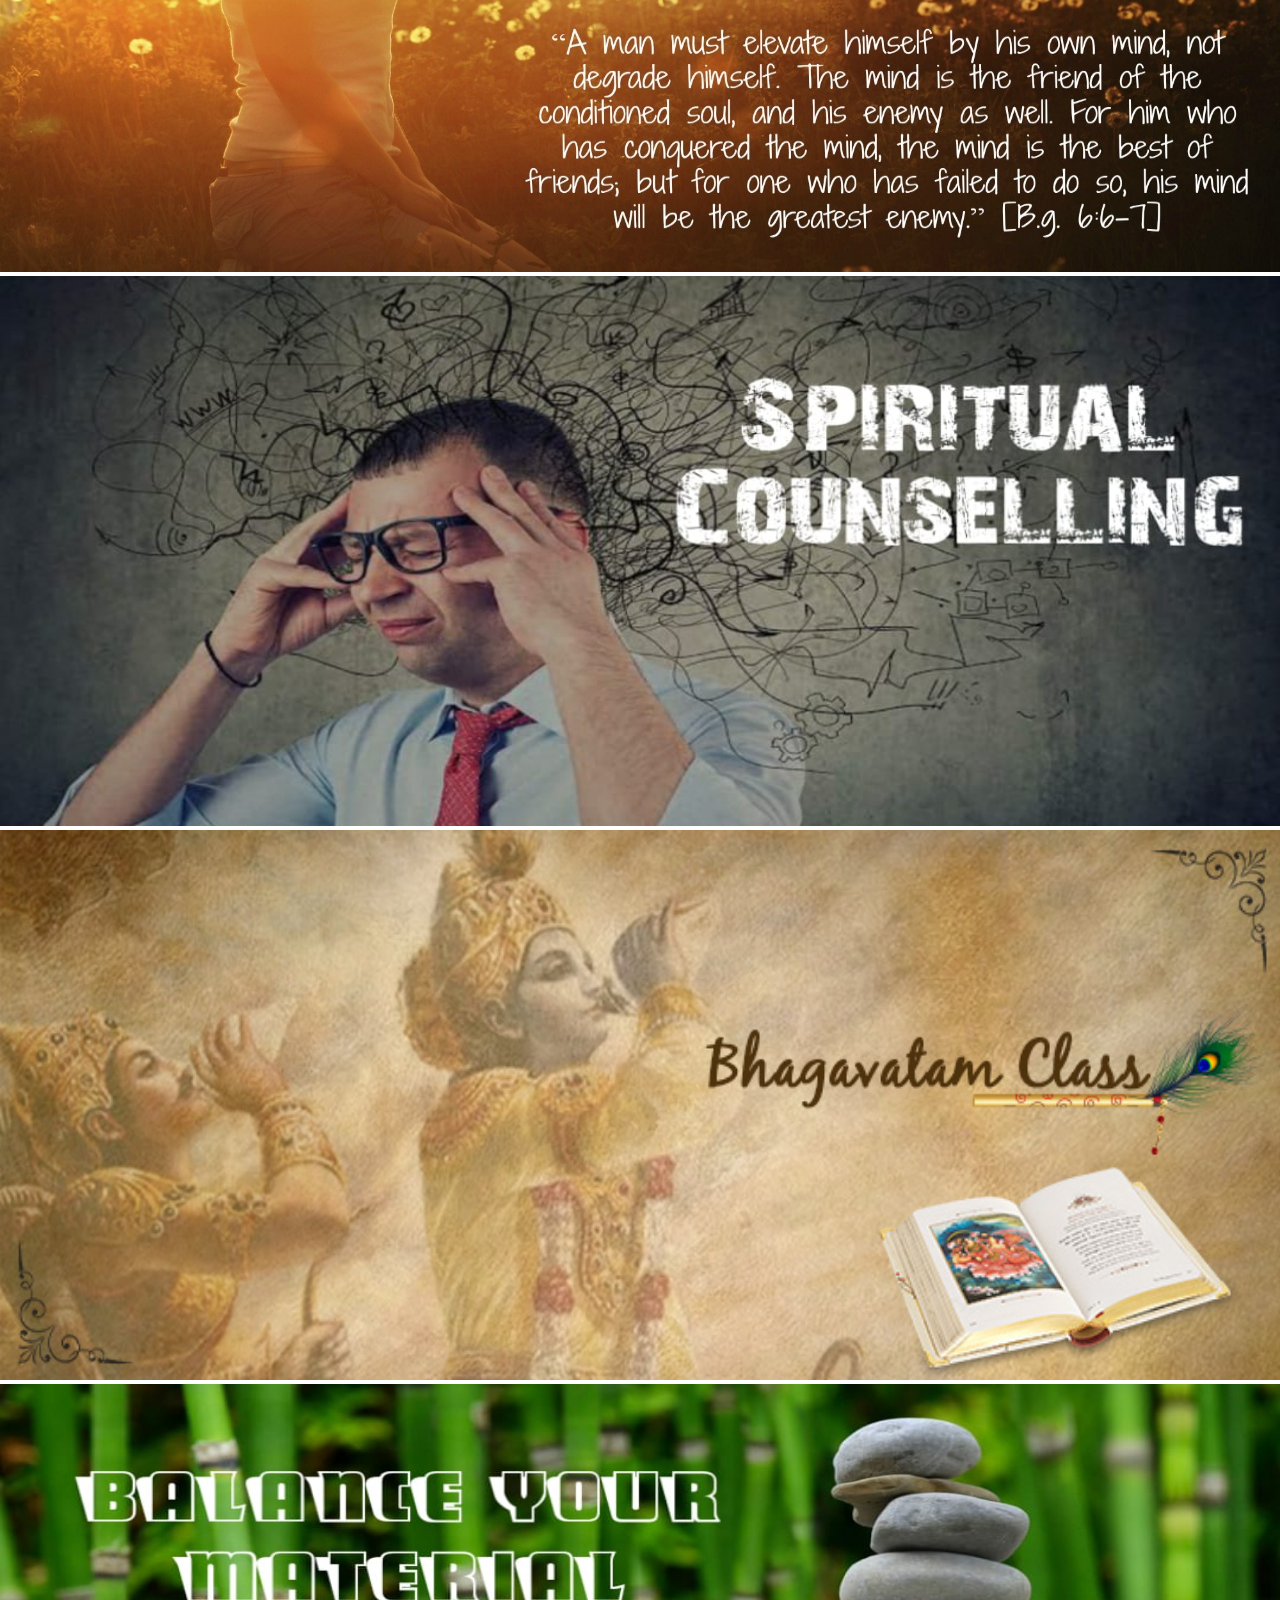
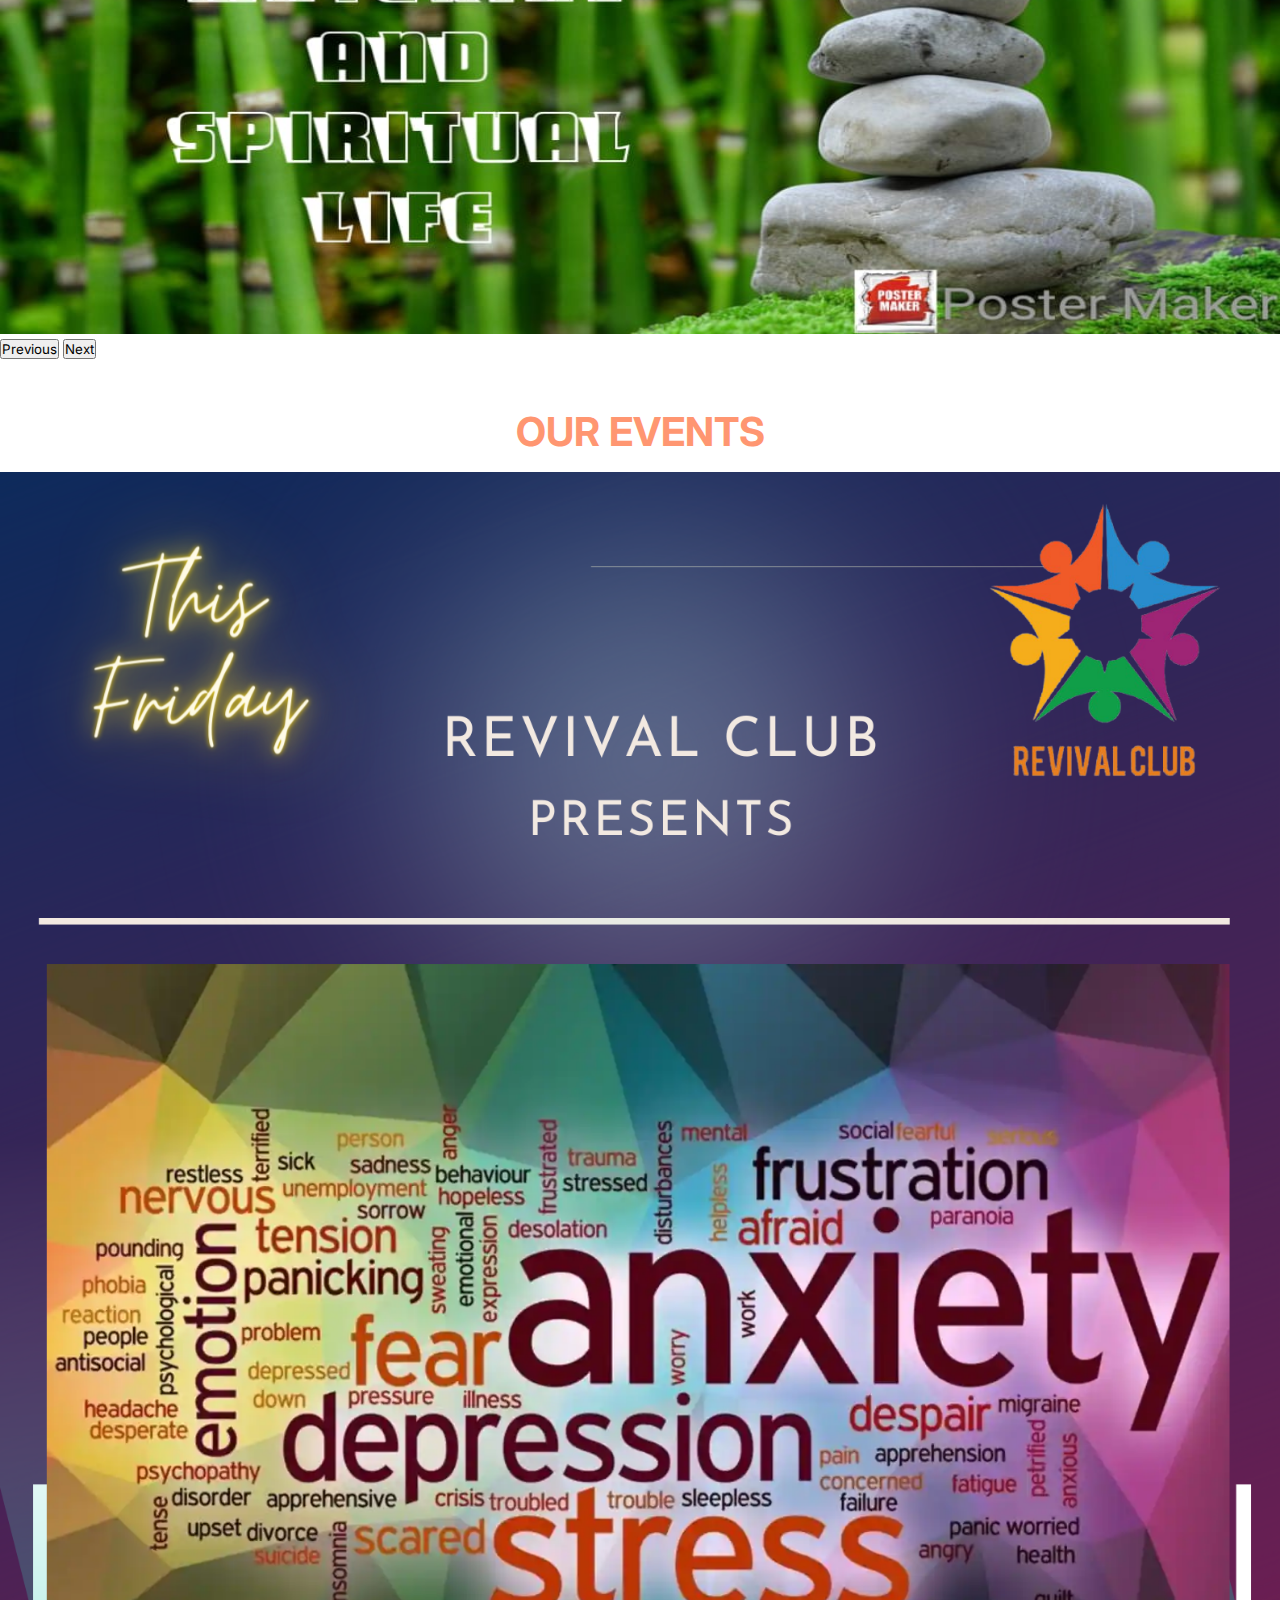
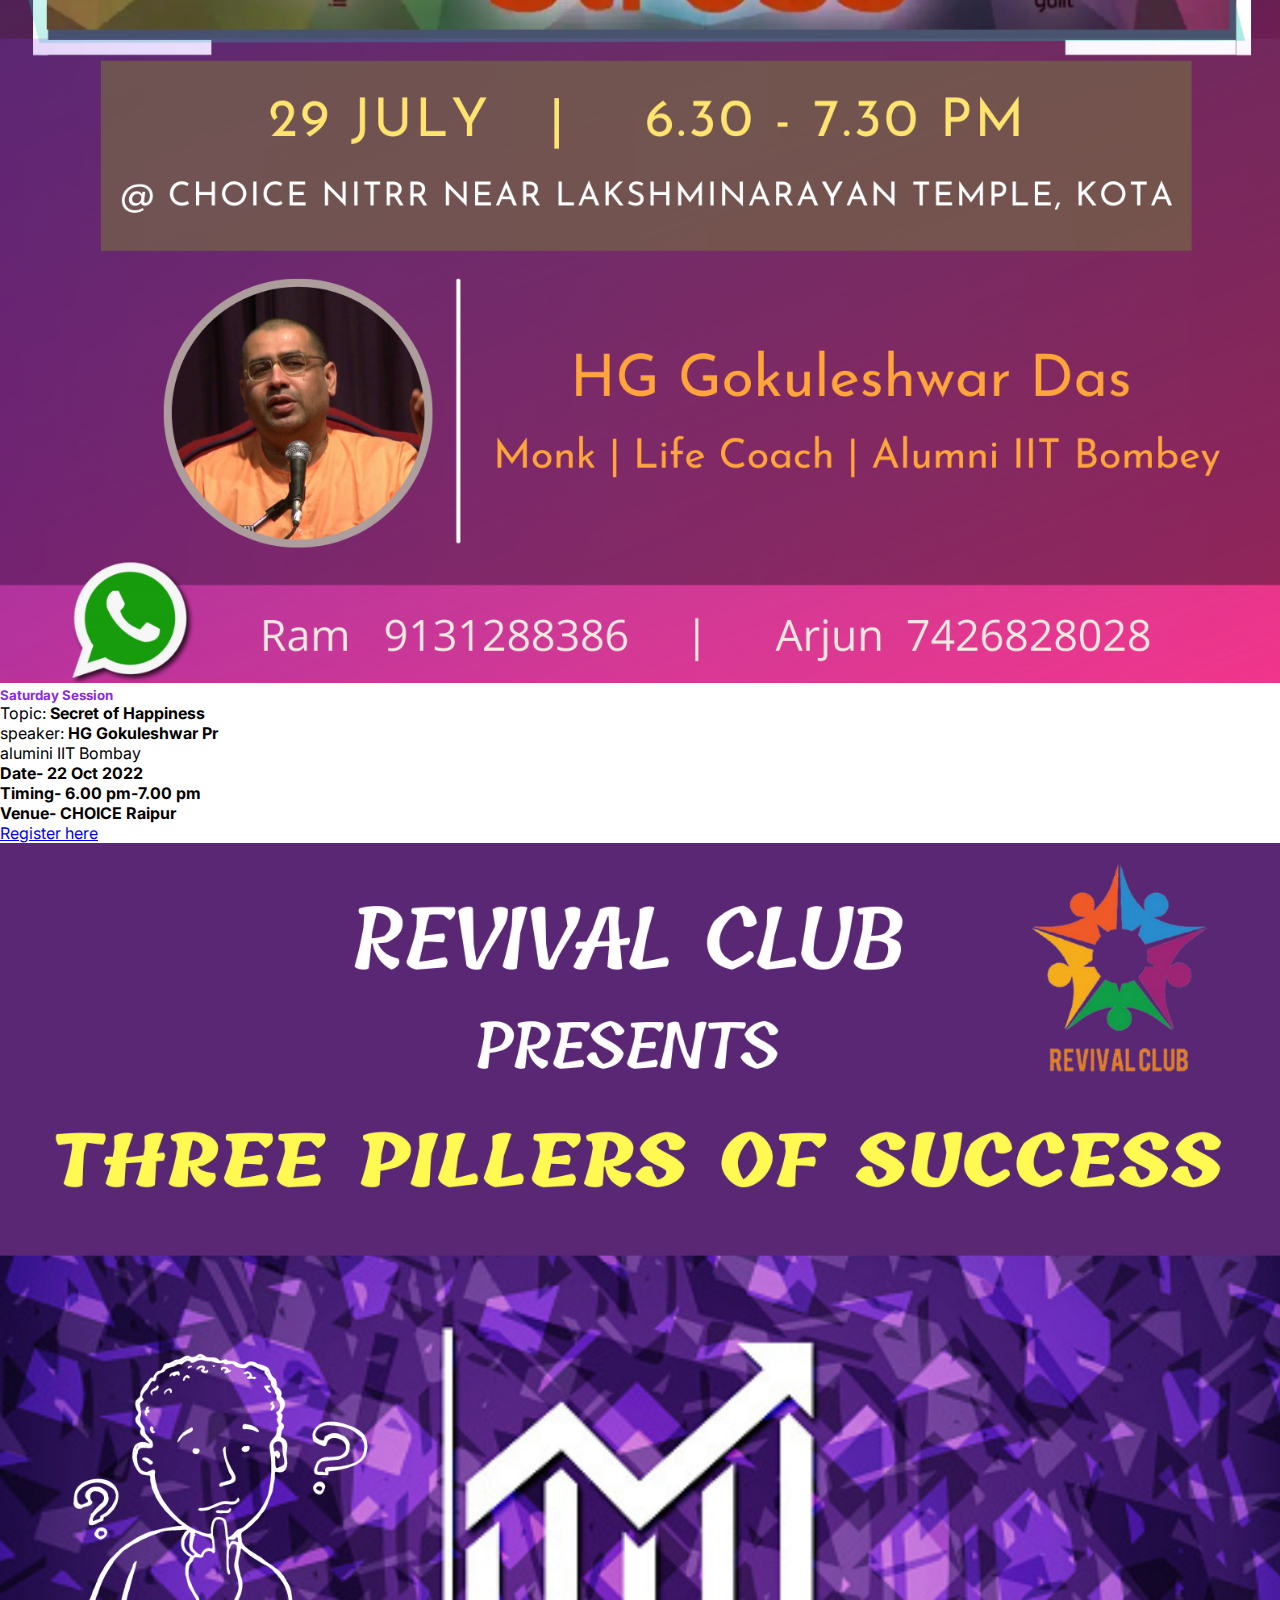
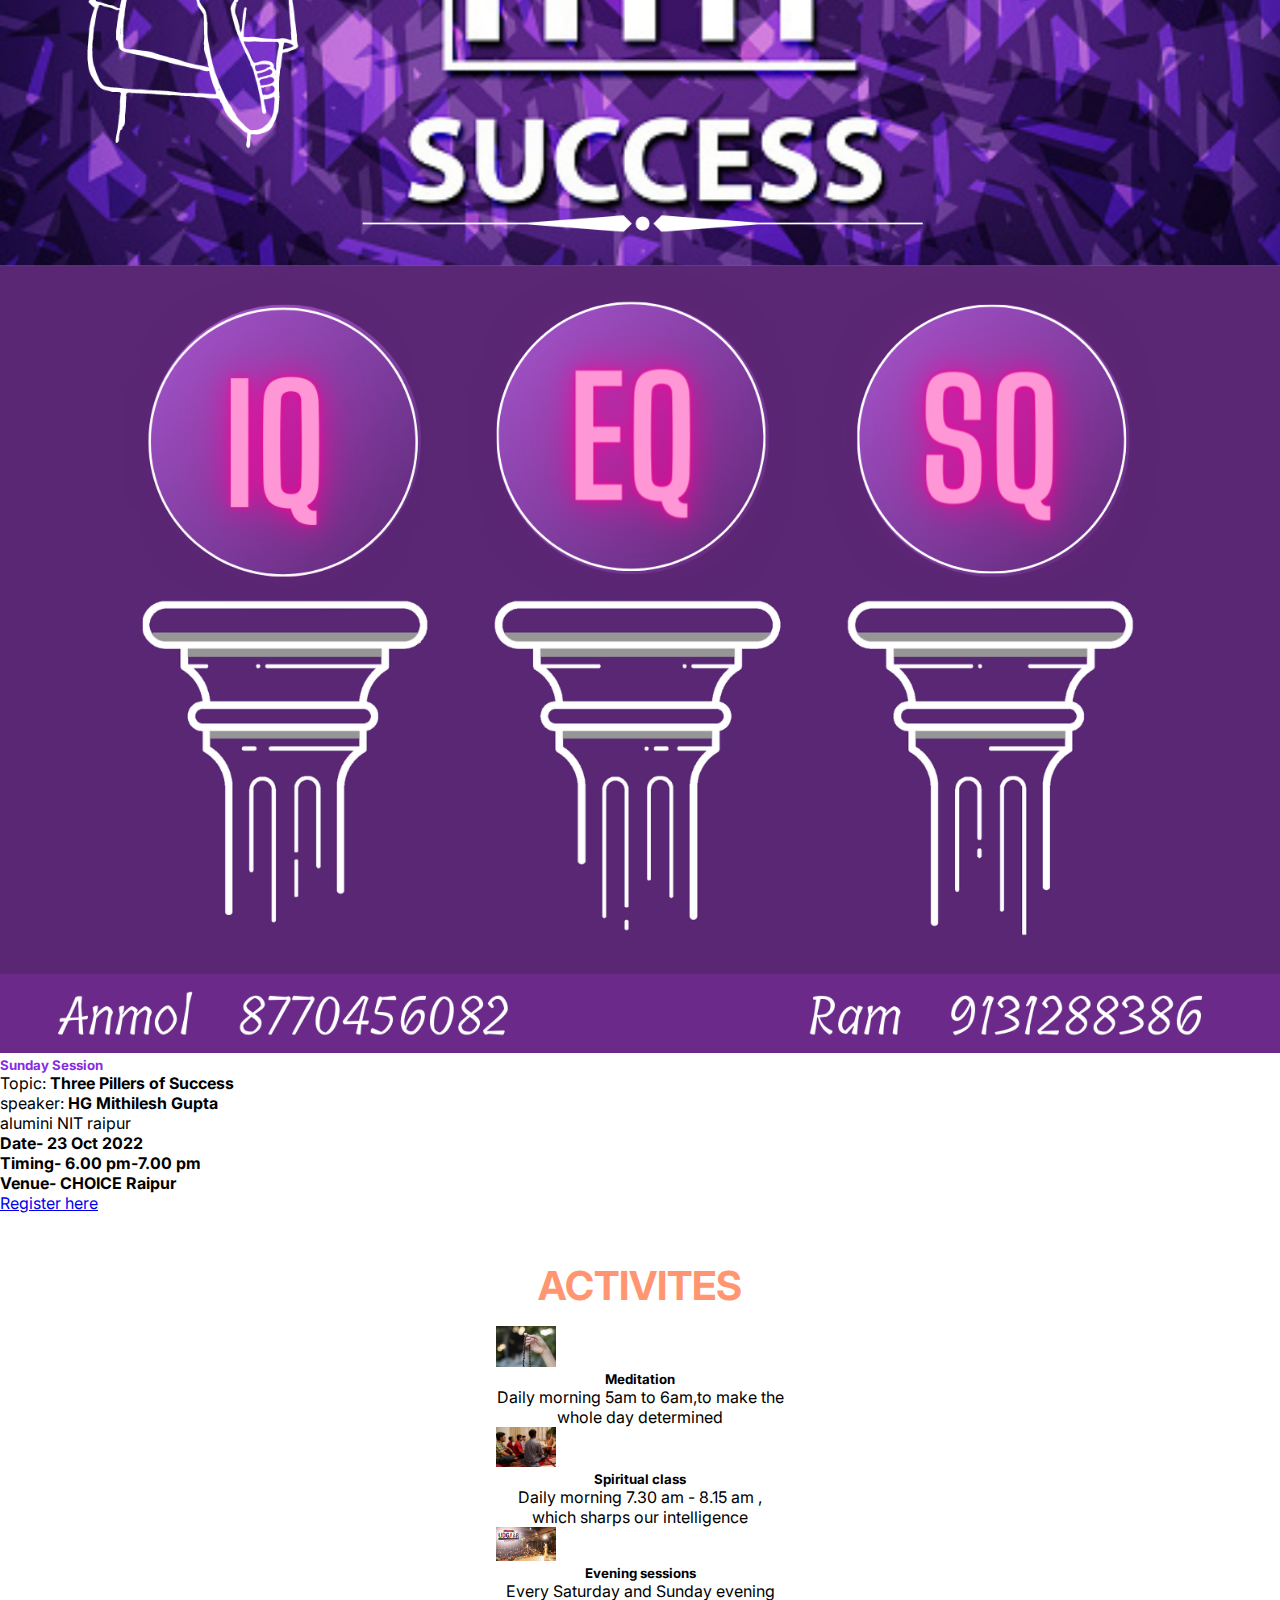
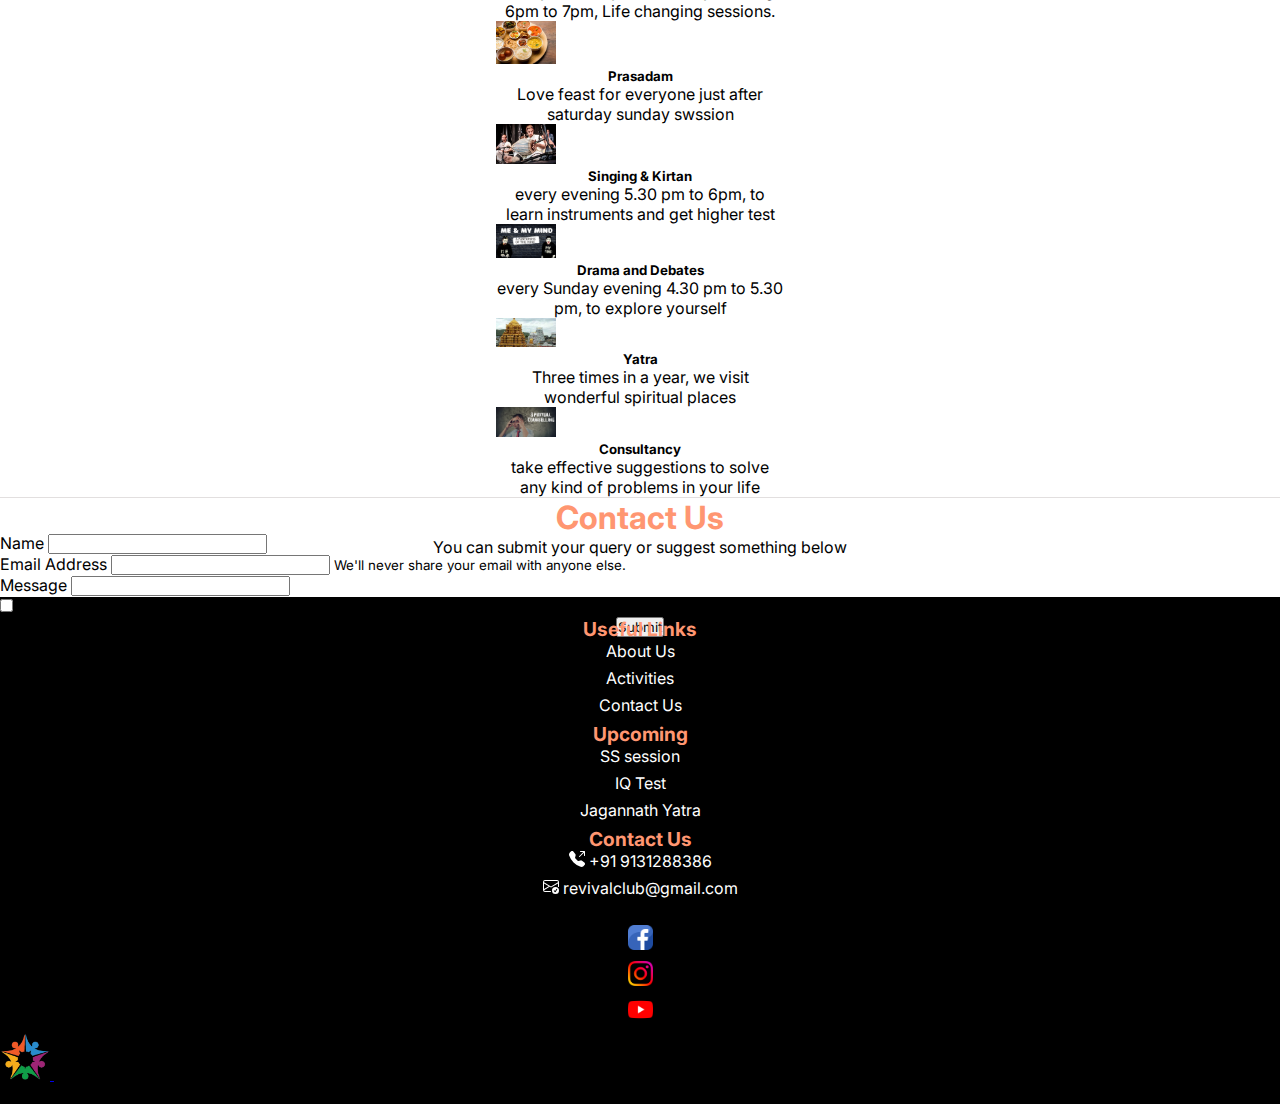
==== commit a654c6d6: "Update index.html" ====
--- a/index.html
+++ b/index.html
@@ -103,7 +103,7 @@
         </div>
         <div class="carousel-inner">
           <div class="carousel-item active">
-            <img src="./images/carousel/chanting.jpg" class="d-block w-100 carousel_img" alt="chanting">
+            <img src="./images/carousel/Chanting.jpg" class="d-block w-100 carousel_img" alt="chanting">
             <div class="carousel-caption d-none d-md-block">
               <!-- <h5>First slide label</h5>
               <p>Some representative placeholder content for the first slide.</p> -->
@@ -444,4 +444,4 @@
      crossorigin="anonymous"
  ></script>
   </body>
-</html>+</html>
--- a/css/index.css
+++ b/css/index.css
@@ -1,6 +1,7 @@
 .carousel_img{
     width: 100%;
-    height: 500px;
+    height: 550px;
+    
 }
 .events .heading{
     font-family: 'Inter' !important;
@@ -19,4 +20,26 @@
     box-shadow: 1px 2px 5px grey;
     transform: scale(1.02);
 }
+#imagehover1:hover{
+    
+    border: 1px solid black;
+    cursor: pointer;
+    
+}
+.contact{
+    margin-bottom: -2.5rem;
+    border-top: 0.001px solid rgb(226, 223, 223);
+}
 
+element.style {
+    /* margin-bottom: 1rem; */
+}
+.text-center {
+    text-align: center!important;
+}
+.mt-5 {
+    margin-top: 3rem!important;
+    margin-bottom: 1rem;
+}
+
+
